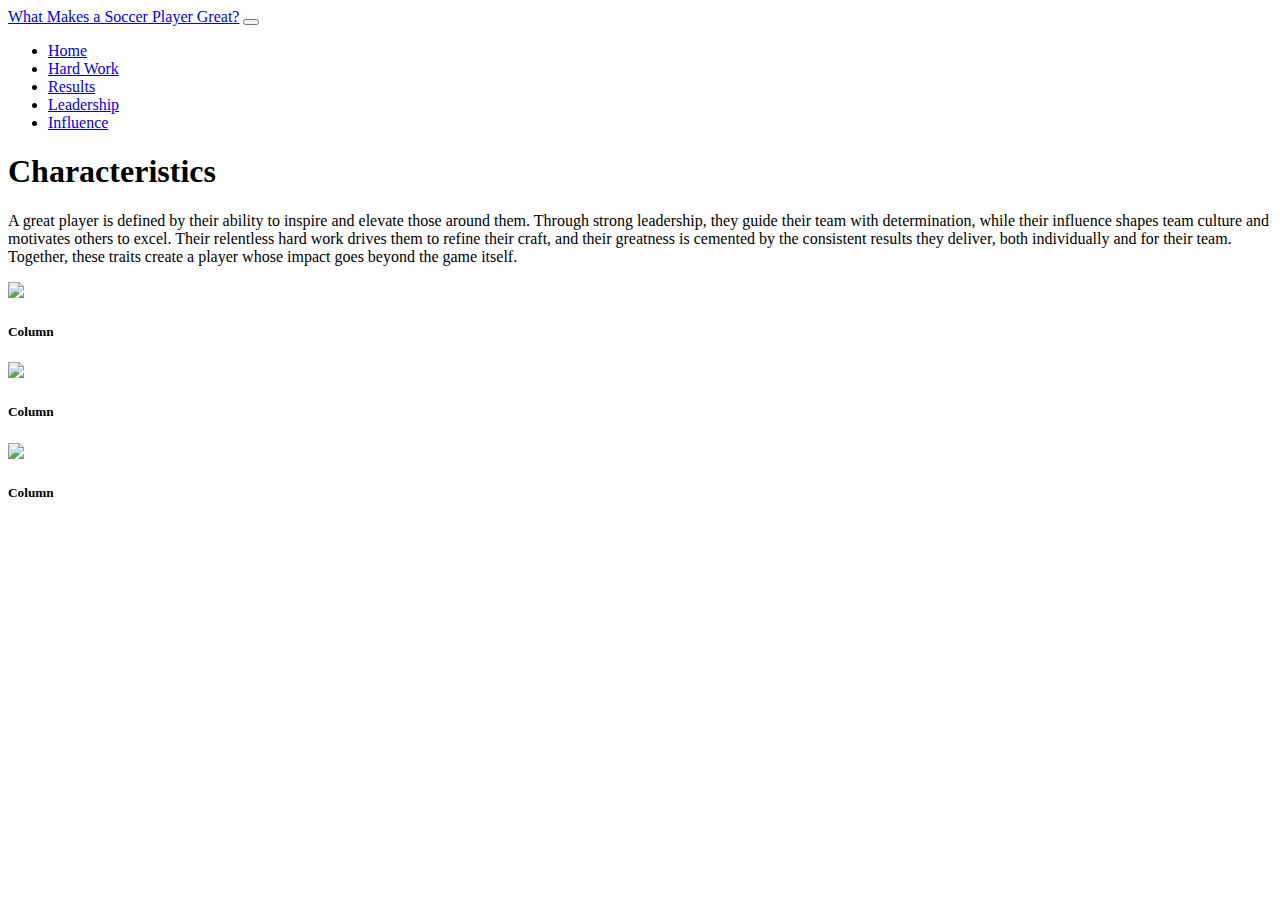
==== index.html @ b0a3cab9 "dec.12" ====
<!DOCTYPE html>
<html>
   <head>
       <meta charset="utf-8">
       <meta http-equiv="X-UA-Compatible" content="IE=edge">
       <title>What Makes a Soccer Player Great?</title>
       <meta name="description" content="">
       <meta name="viewport" content="width=device-width, initial-scale=1">
       <!-- STYLE SHEETS -->
       <link href="https://cdn.jsdelivr.net/npm/bootstrap@5.1.3/dist/css/bootstrap.min.css" rel="stylesheet" integrity="sha384-1BmE4kWBq78iYhFldvKuhfTAU6auU8tT94WrHftjDbrCEXSU1oBoqyl2QvZ6jIW3" crossorigin="anonymous">
       <link rel="stylesheet" href="https://cdn.jsdelivr.net/npm/bootstrap-icons@1.5.0/font/bootstrap-icons.css">
<link rel="stylesheet" href="style.css">
       <!-- JAVASCRIPT -->
       <script src="https://cdn.jsdelivr.net/npm/bootstrap@5.1.3/dist/js/bootstrap.bundle.min.js" integrity="sha384-ka7Sk0Gln4gmtz2MlQnikT1wXgYsOg+OMhuP+IlRH9sENBO0LRn5q+8nbTov4+1p" crossorigin="anonymous"></script>
   </head>
   <body>
        <!-- NAVIGATION -->
        <nav class="navbar navbar-expand-lg navbar-dark bg-dark">
            <div class="container-fluid">
                <a class="navbar-brand" href="#">What Makes a Soccer Player Great?</a>
                <button class="navbar-toggler" type="button" data-bs-toggle="collapse" data-bs-target="#navbarSupportedContent" aria-controls="navbarSupportedContent" aria-expanded="false" aria-label="Toggle navigation">
                <span class="navbar-toggler-icon"></span>
                </button>
                <div class="collapse navbar-collapse" id="navbarSupportedContent">
                    <ul class="navbar-nav ms-auto mb-2 mb-lg-0">
                        <li class="nav-item">
                        <a class="nav-link" aria-current="page" href="#">Home</a>
                        </li>
                        <li class="nav-item">
                        <a class="nav-link" href="hard-work.html">Hard Work</a>
                        </li>
                        <li class="nav-item">
                            <a class="nav-link" href="results.html">Results</a>
                        </li>
                        <li class="nav-item">
                            <a class="nav-link" href="leadership.html">Leadership</a>
                        </li>
                        <li class="nav-item">
                            <a class="nav-link" href="influence.html">Influence</a>
                        </li>
                    </ul>
                </div>
            </div>
        </nav>

         <!-- HERO SECTION-->
       <div class="px-4 py-5 mb-5 text-center bg-light">
        <h1 class="display-5 fw-bold">Characteristics</h1>
        <div class="col-lg-6 mx-auto">
          <p class="lead mb-4">A great player is defined by their ability to inspire and elevate those around them. Through strong leadership, they guide their team with determination, while their influence shapes team culture and motivates others to excel. Their relentless hard work drives them to refine their craft, and their greatness is cemented by the consistent results they deliver, both individually and for their team. Together, these traits create a player whose impact goes beyond the game itself.</p>
          <div class="d-grid gap-2 d-sm-flex justify-content-sm-center">
          </div>
        </div>
    </div>
    <!-- THREE COLUMNS -->
    <div class="container text-center">
        <div class="row">
            <div class="col-sm-4 px-5 my-3">
                <img src="untitled.png" class="img-fluid rounded-circle mb-3 feature">
                <h5>Column</h5>
            </div>
            <div class="col-sm-4 px-5 my-3">
                    <img src="untitled.png" class="img-fluid rounded-circle mb-3 feature">
                    <h5>Column</h5>
            </div>
            <div class="col-sm-4 px-5 my-3">
                <img src="untitled.png" class="img-fluid rounded-circle mb-3 feature">
                <h5>Column</h5>
            </div>
        </div>
    </div>

   </body>
</html>
---- style.css ----
header-1{
    font-size:40px;
}
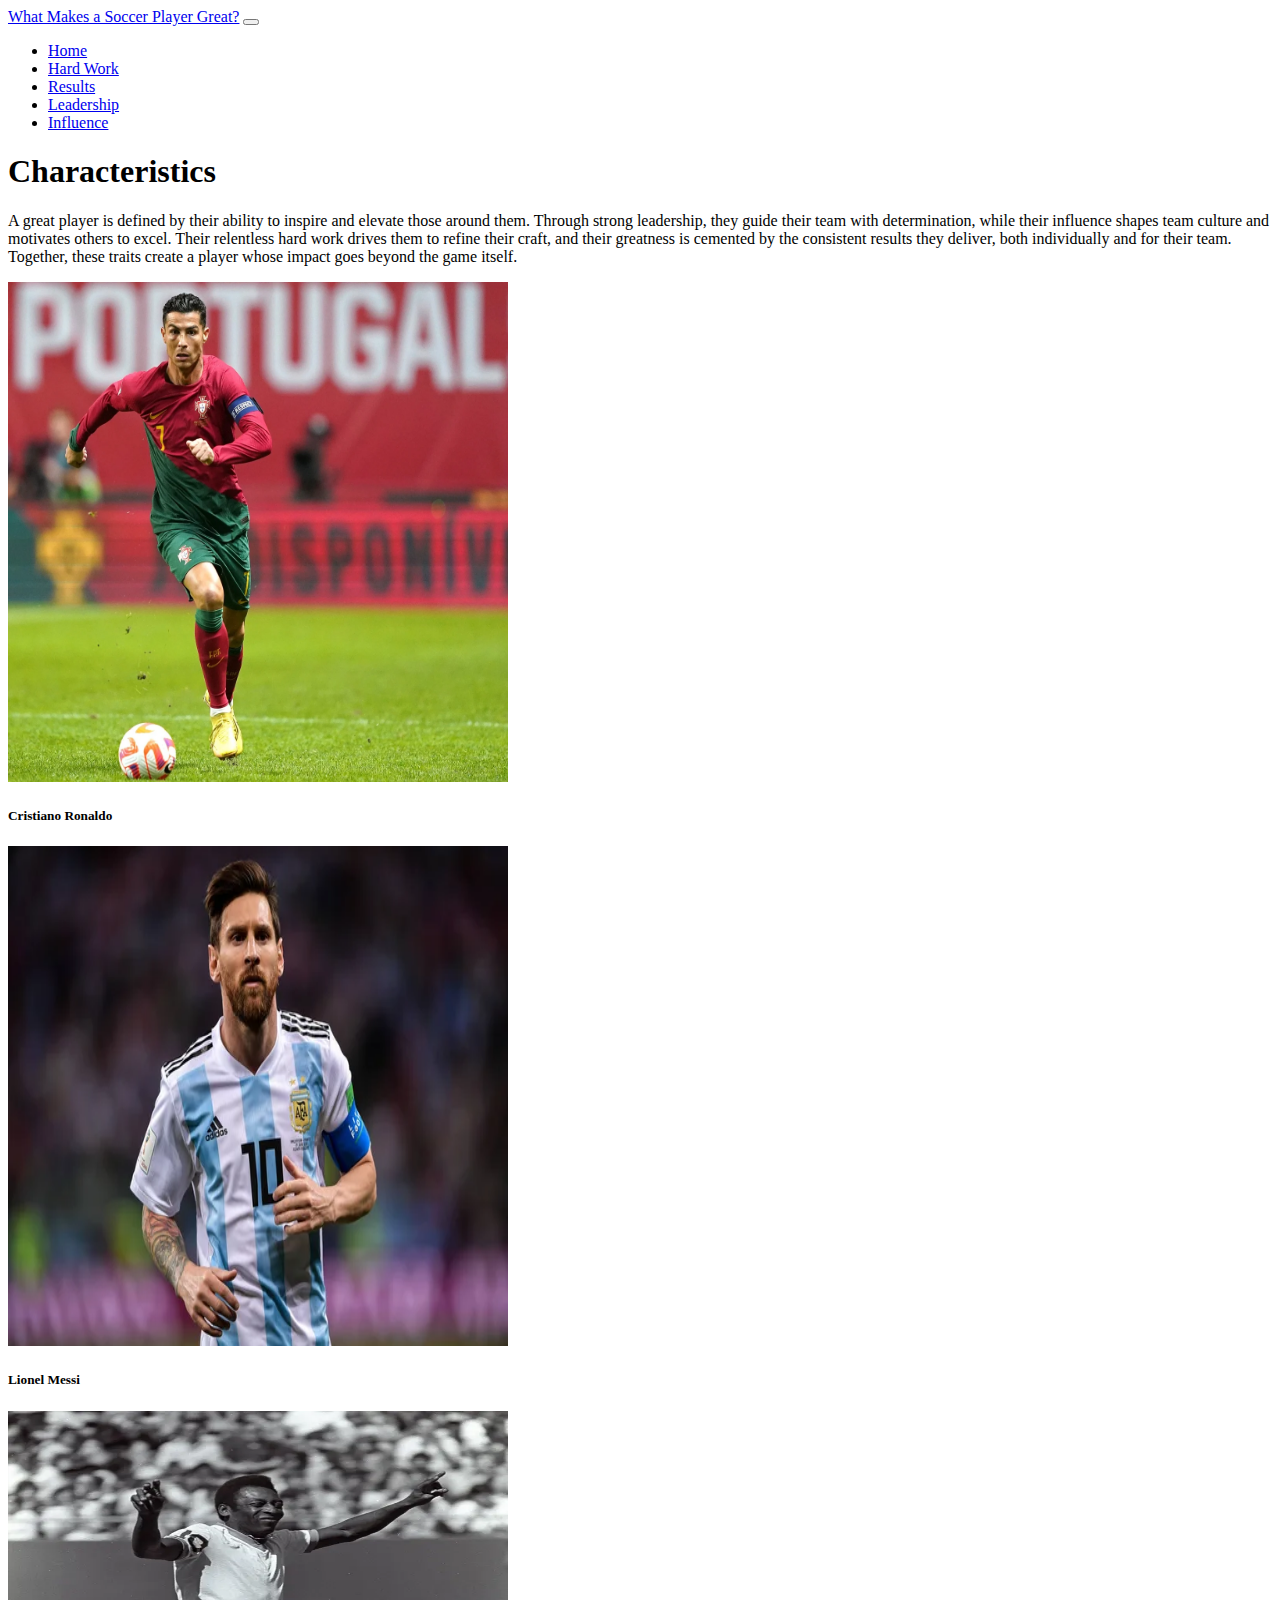
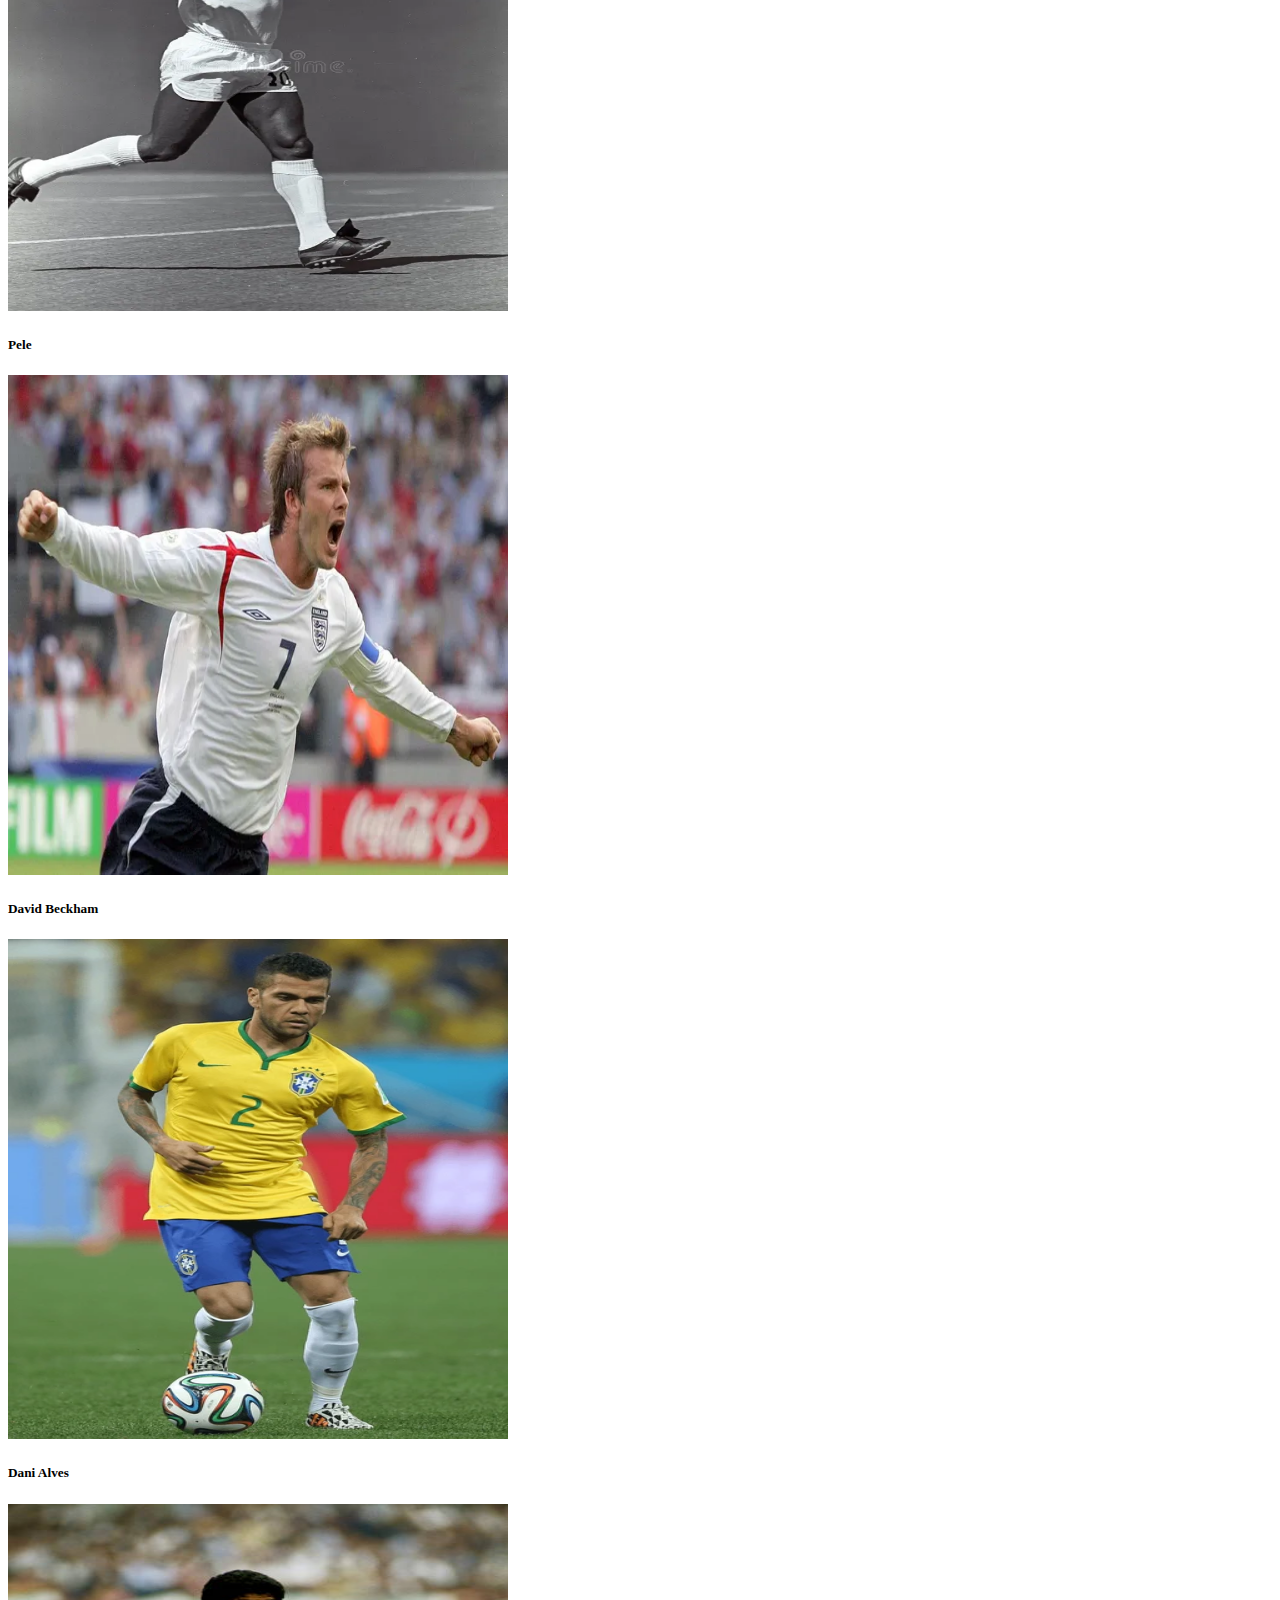
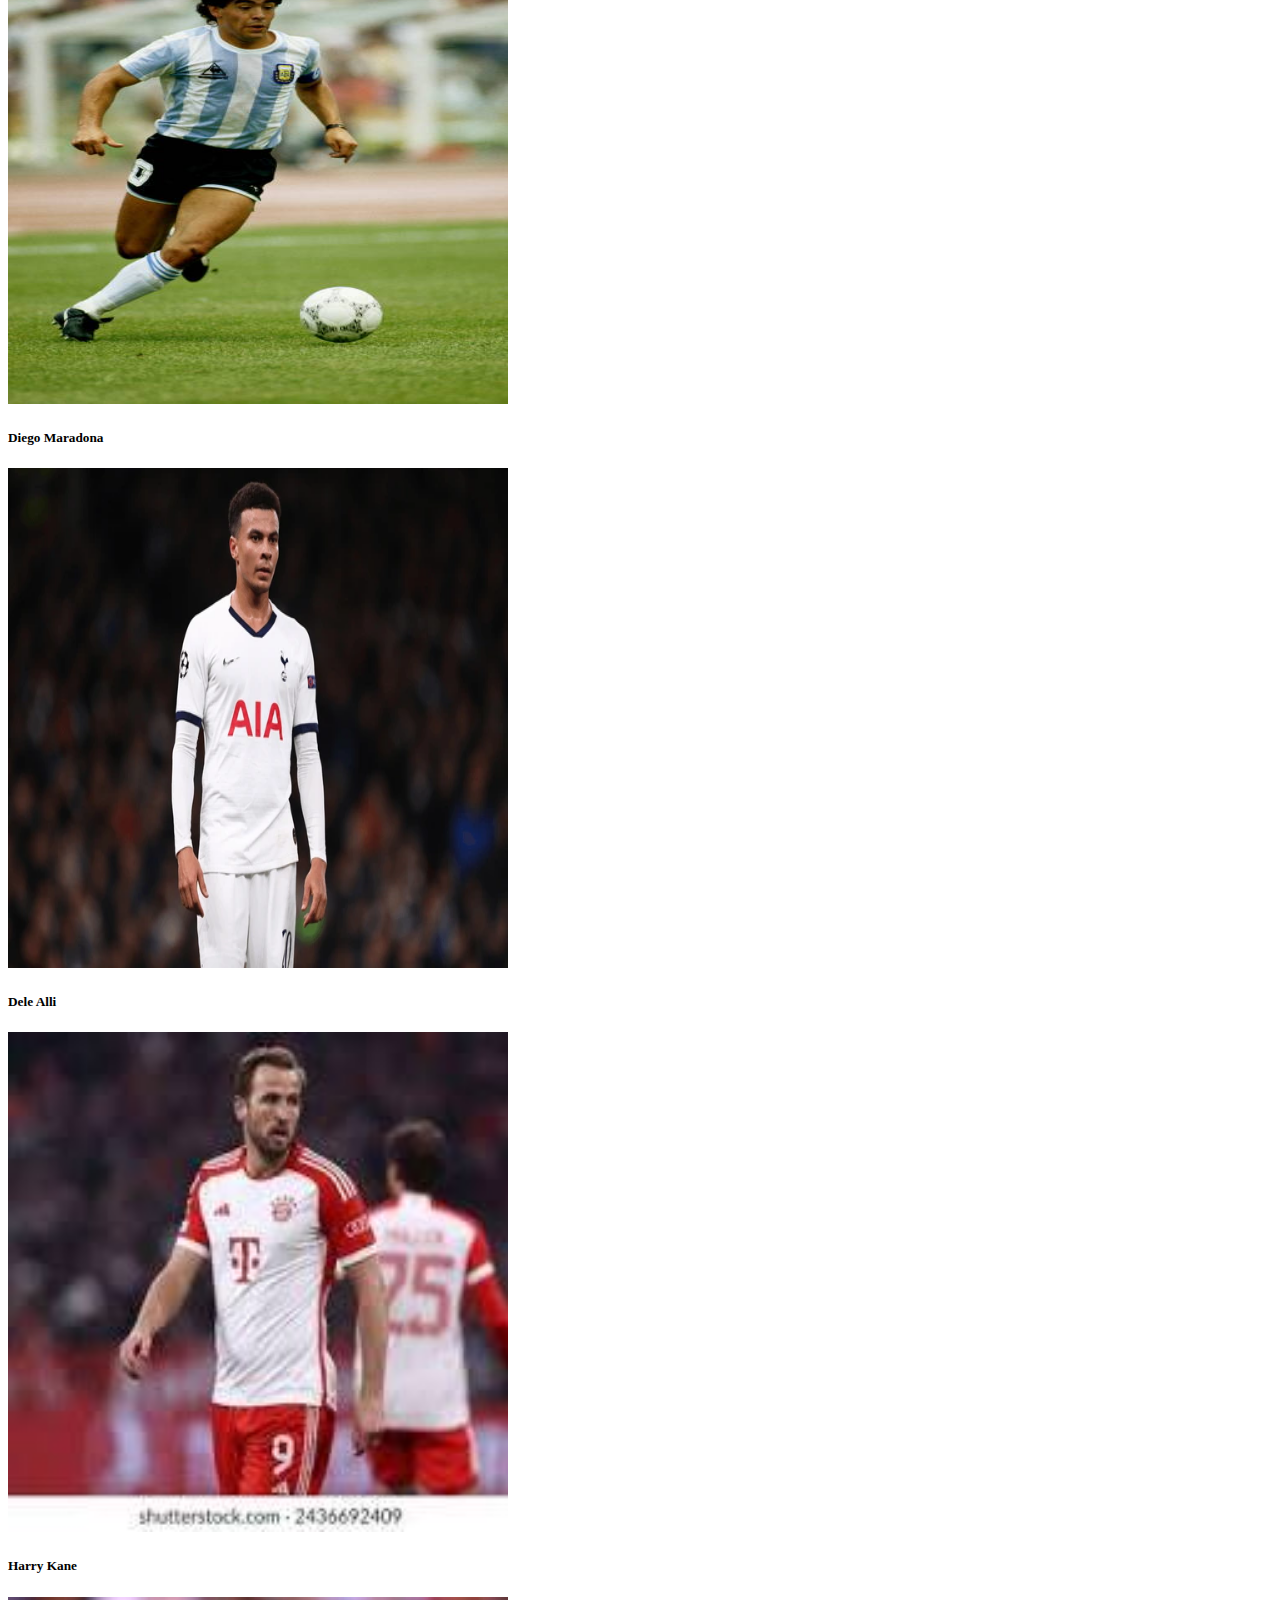
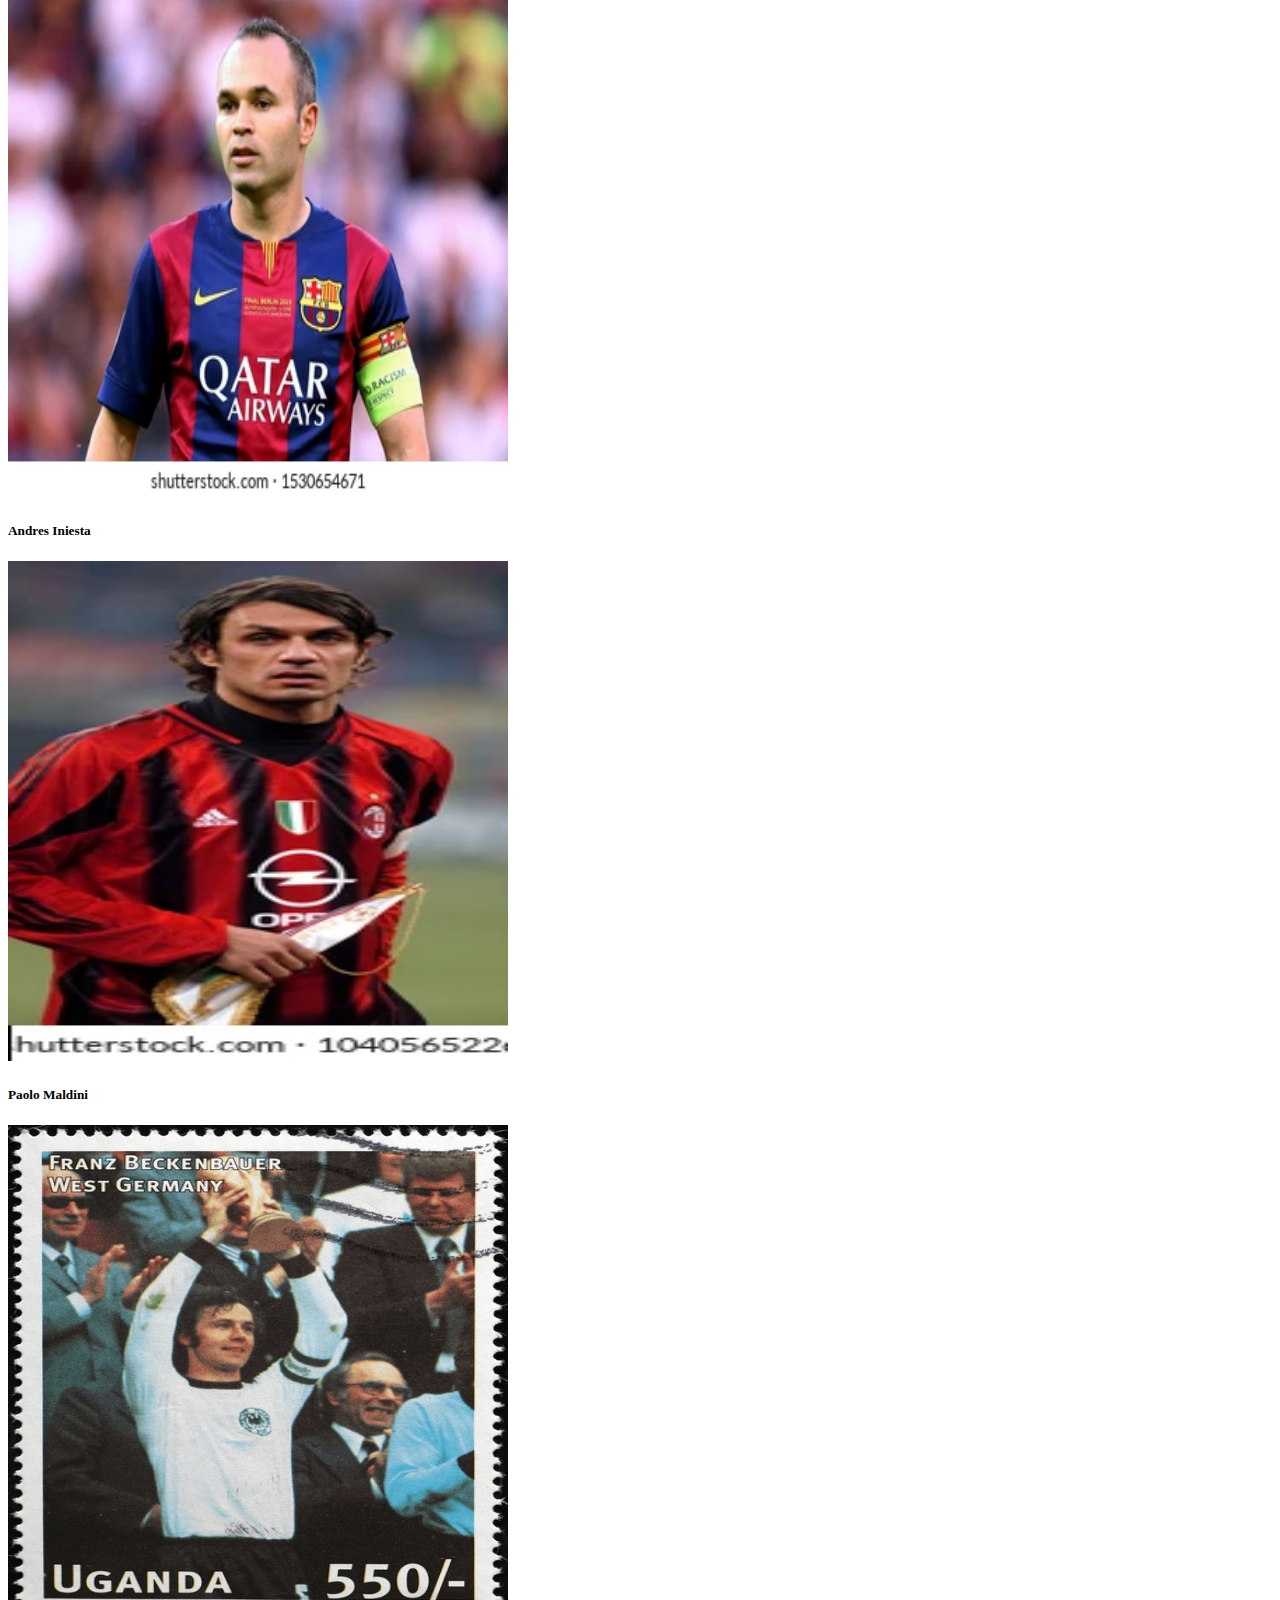
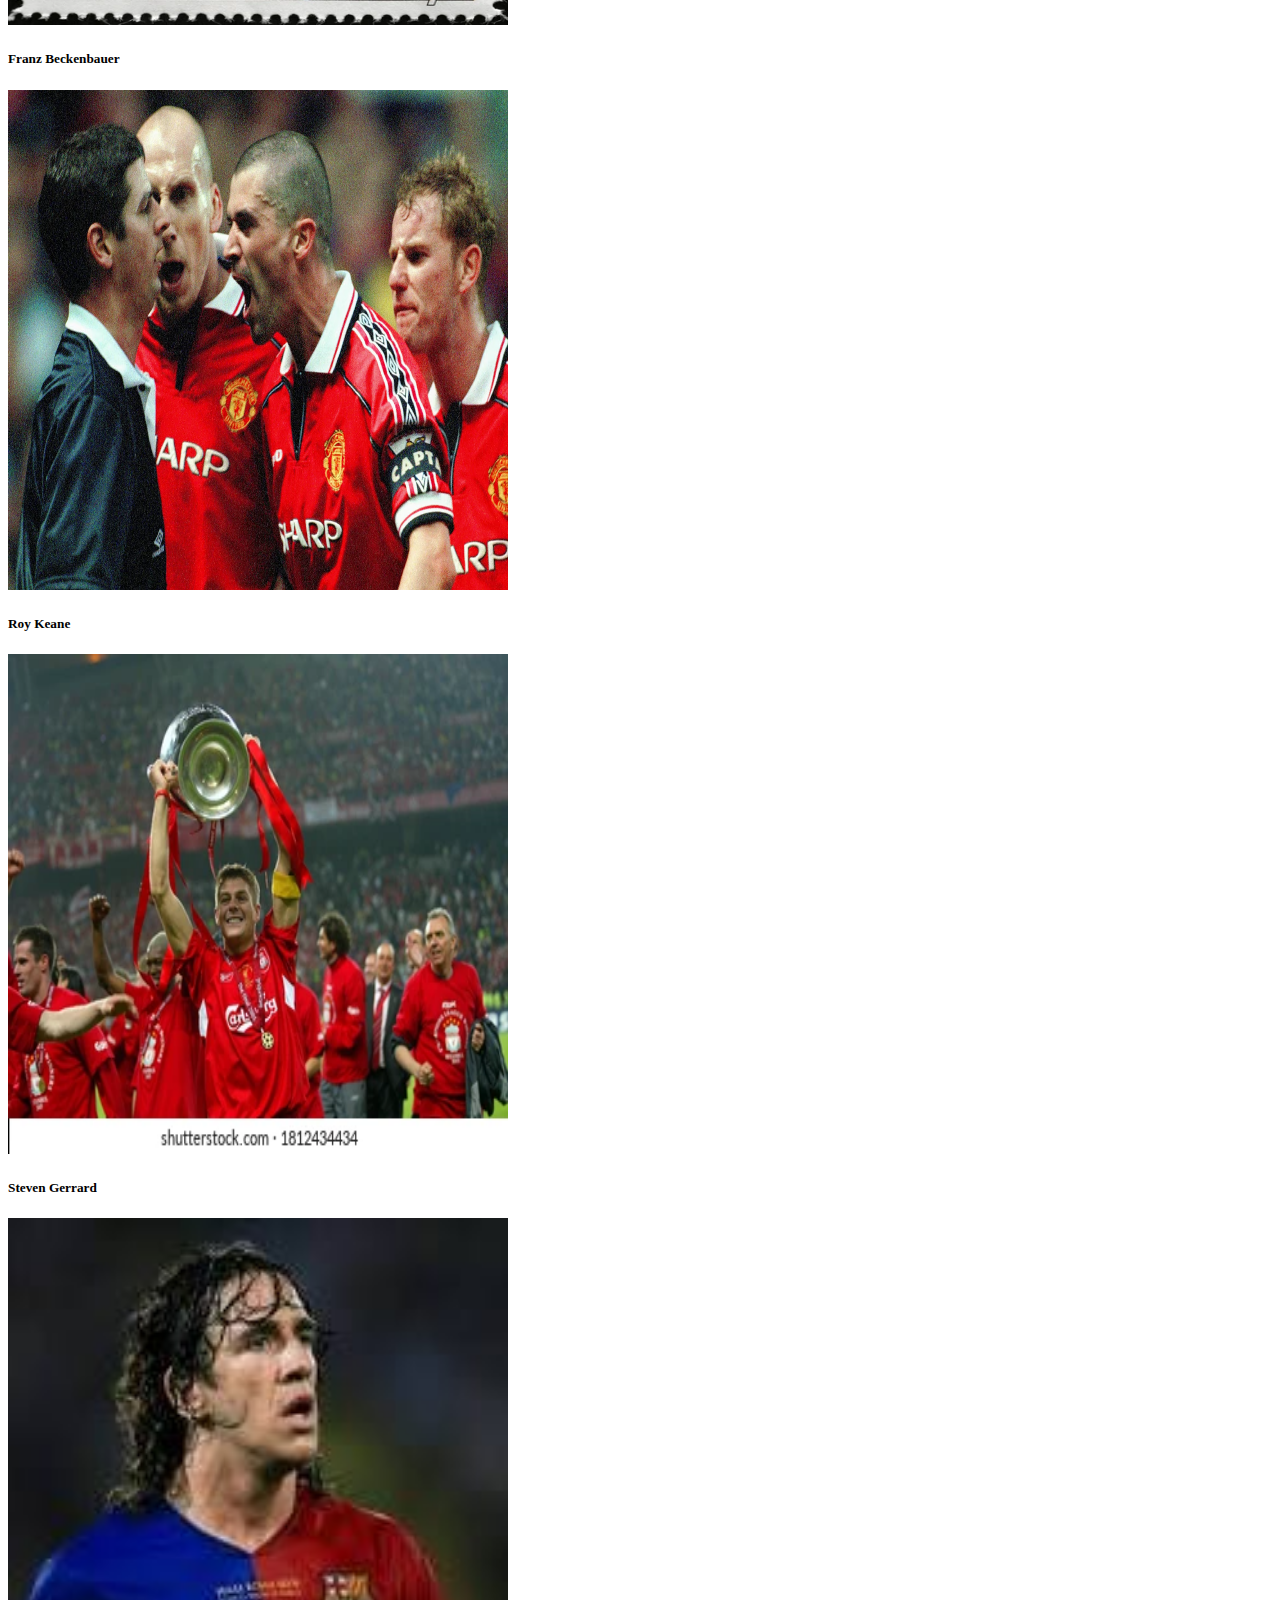
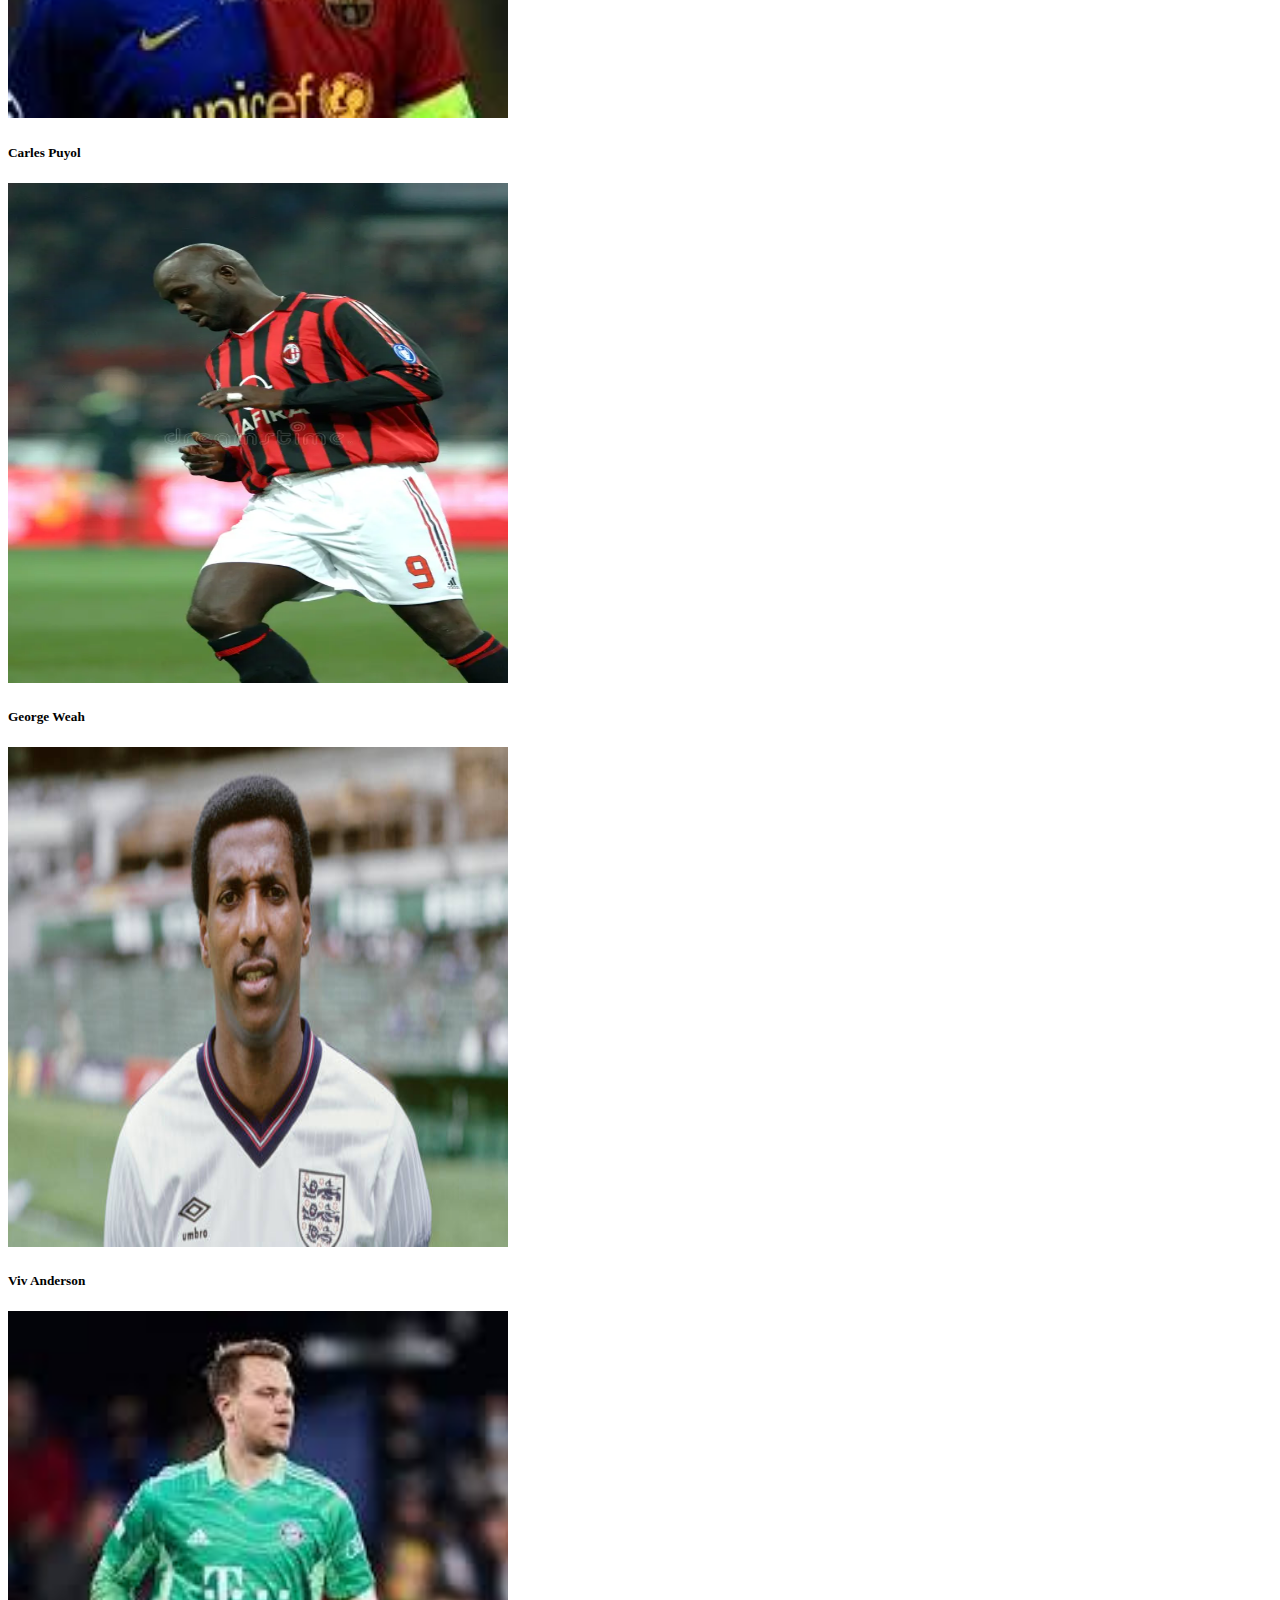
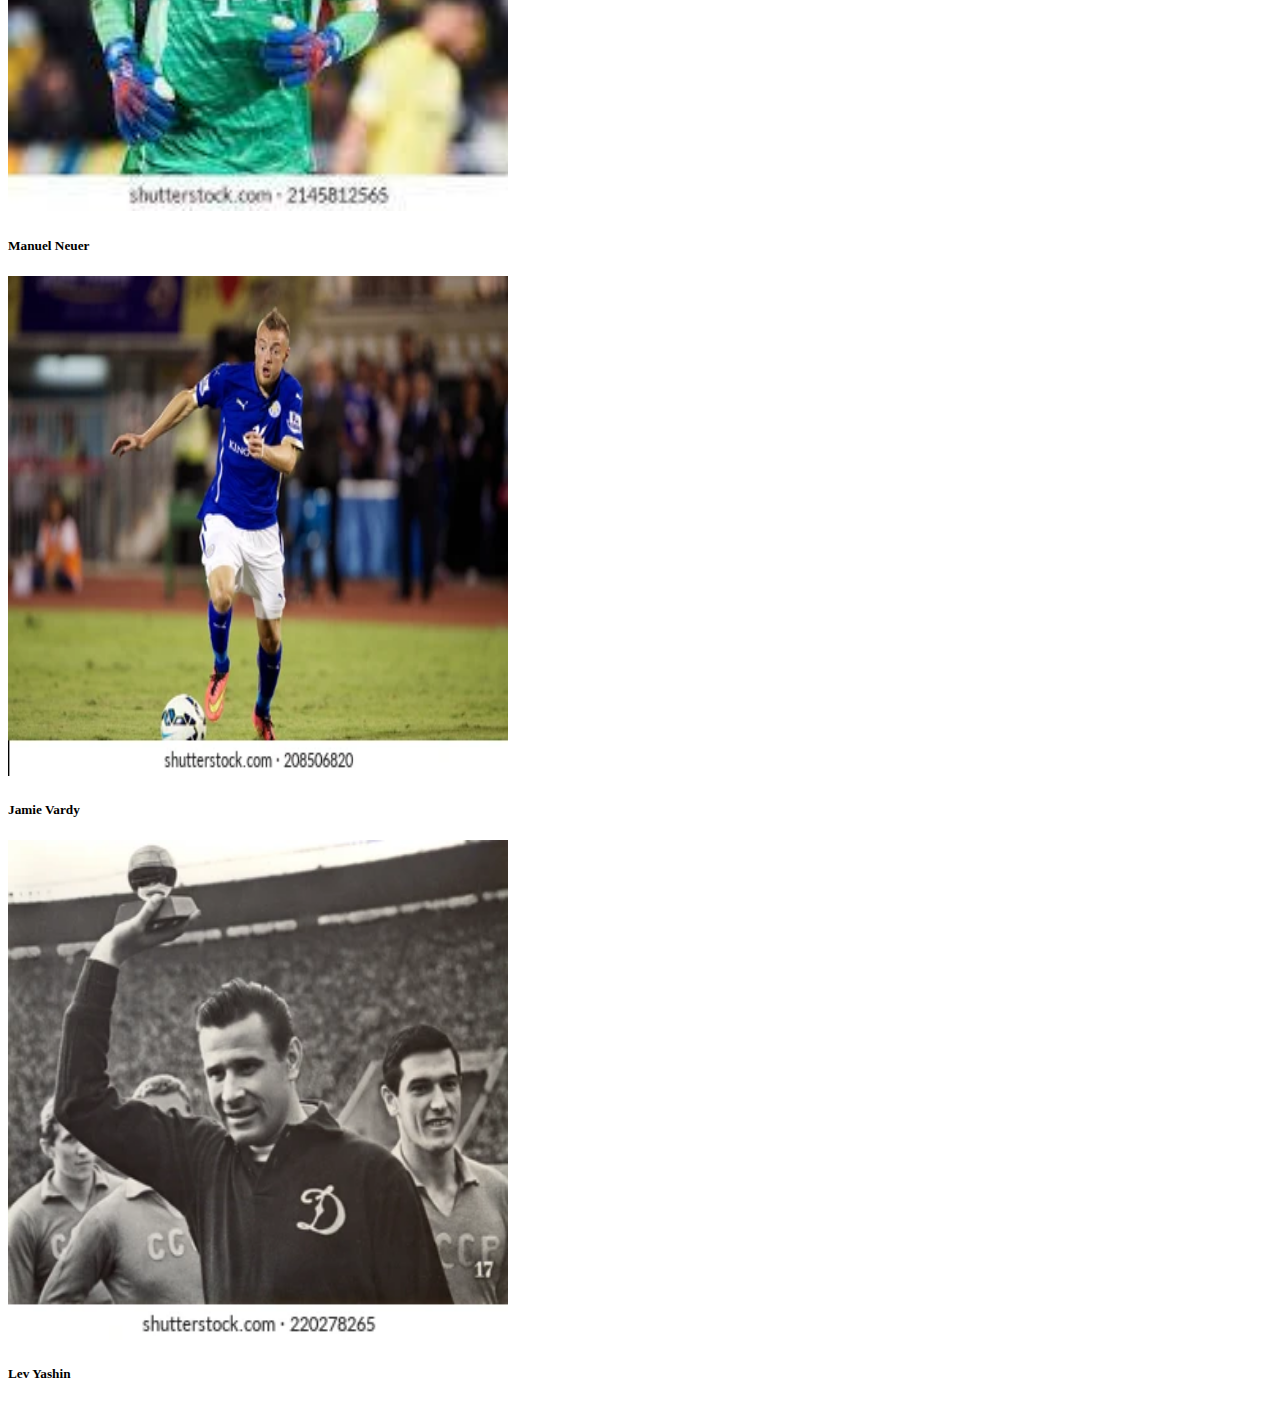
==== commit db9fad96: "dec.20" ====
--- a/index.html
+++ b/index.html
@@ -56,16 +56,80 @@
     <div class="container text-center">
         <div class="row">
             <div class="col-sm-4 px-5 my-3">
-                <img src="untitled.png" class="img-fluid rounded-circle mb-3 feature">
-                <h5>Column</h5>
+                <img src="ronaldo.webp" class="img-fluid rounded-circle mb-3 feature">
+                <h5>Cristiano Ronaldo</h5>
             </div>
             <div class="col-sm-4 px-5 my-3">
-                    <img src="untitled.png" class="img-fluid rounded-circle mb-3 feature">
-                    <h5>Column</h5>
+                    <img src="messi.webp" class="img-fluid rounded-circle mb-3 feature">
+                    <h5>Lionel Messi</h5>
             </div>
             <div class="col-sm-4 px-5 my-3">
-                <img src="untitled.png" class="img-fluid rounded-circle mb-3 feature">
-                <h5>Column</h5>
+                <img src="pele.webp" class="img-fluid rounded-circle mb-3 feature">
+                <h5>Pele</h5>
+            </div>
+            <div class="col-sm-4 px-5 my-3">
+                <img src="david-beckham.webp" class="img-fluid rounded-circle mb-3 feature">
+                <h5>David Beckham</h5>
+            </div>
+            <div class="col-sm-4 px-5 my-3">
+                <img src="alves.webp" class="img-fluid rounded-circle mb-3 feature">
+                <h5>Dani Alves</h5>
+            </div>
+            <div class="col-sm-4 px-5 my-3">
+                <img src="maradona.png" class="img-fluid rounded-circle mb-3 feature">
+                <h5>Diego Maradona</h5>
+            </div>
+            <div class="col-sm-4 px-5 my-3">
+                <img src="dele-alli.webp" class="img-fluid rounded-circle mb-3 feature">
+                <h5>Dele Alli</h5>
+            </div>
+            <div class="col-sm-4 px-5 my-3">
+                <img src="kane.jpg" class="img-fluid rounded-circle mb-3 feature">
+                <h5>Harry Kane</h5>
+            </div>
+            <div class="col-sm-4 px-5 my-3">
+                <img src="iniesta.webp" class="img-fluid rounded-circle mb-3 feature">
+                <h5>Andres Iniesta</h5>
+            </div>
+            <div class="col-sm-4 px-5 my-3">
+                <img src="maldini.webp" class="img-fluid rounded-circle mb-3 feature">
+                <h5>Paolo Maldini</h5>
+            </div>
+            <div class="col-sm-4 px-5 my-3">
+                <img src="beckenbauer.webp" class="img-fluid rounded-circle mb-3 feature">
+                <h5>Franz Beckenbauer</h5>
+            </div>
+            <div class="col-sm-4 px-5 my-3">
+                <img src="keane.avif" class="img-fluid rounded-circle mb-3 feature">
+                <h5>Roy Keane</h5>
+            </div>
+            <div class="col-sm-4 px-5 my-3">
+                <img src="gerrard.webp" class="img-fluid rounded-circle mb-3 feature">
+                <h5>Steven Gerrard</h5>
+            </div>
+            <div class="col-sm-4 px-5 my-3">
+                <img src="puyol.jpg" class="img-fluid rounded-circle mb-3 feature">
+                <h5>Carles Puyol</h5>
+            </div>
+            <div class="col-sm-4 px-5 my-3">
+                <img src="weah.webp" class="img-fluid rounded-circle mb-3 feature">
+                <h5>George Weah</h5>
+            </div>
+            <div class="col-sm-4 px-5 my-3">
+                <img src="anderson.jpg" class="img-fluid rounded-circle mb-3 feature">
+                <h5>Viv Anderson</h5>
+            </div>
+            <div class="col-sm-4 px-5 my-3">
+                <img src="neuer.jpg" class="img-fluid rounded-circle mb-3 feature">
+                <h5>Manuel Neuer</h5>
+            </div>
+            <div class="col-sm-4 px-5 my-3">
+                <img src="vardy.webp" class="img-fluid rounded-circle mb-3 feature">
+                <h5>Jamie Vardy</h5>
+            </div>
+            <div class="col-sm-4 px-5 my-3">
+                <img src="yashin.webp" class="img-fluid rounded-circle mb-3 feature">
+                <h5>Lev Yashin</h5>
             </div>
         </div>
     </div>
--- a/style.css
+++ b/style.css
@@ -1,3 +1,21 @@
-header-1{
-    font-size:40px;
-}+img{
+    height:500px;
+    width:500px;
+}
+h6{
+    font-size:16px;
+}
+.hard-work{
+    background-color:rgb(202, 202, 255);
+}
+.results{
+    background-color:rgb(198, 226, 252);
+}
+table{
+    border-collapse:collapse;
+    text-align:center;
+}
+th,
+td{
+    border:2px solid #000000
+}
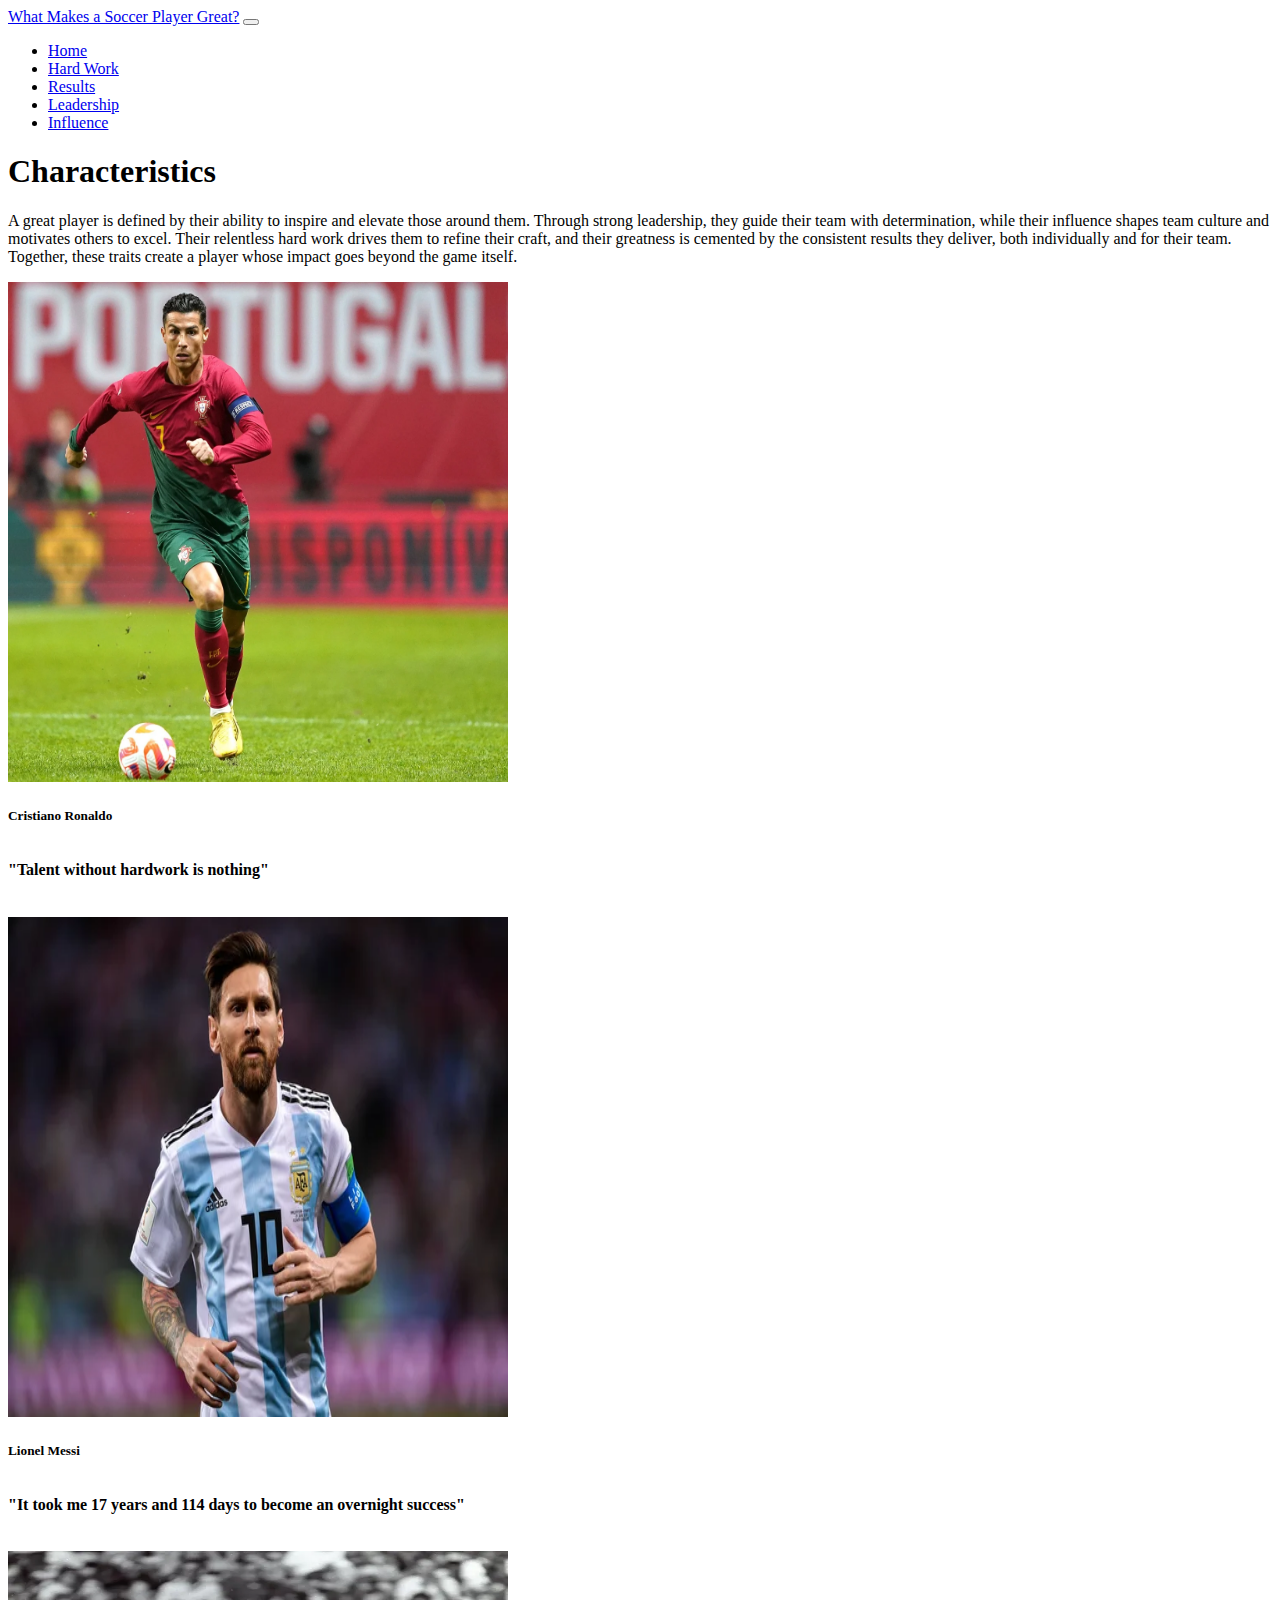
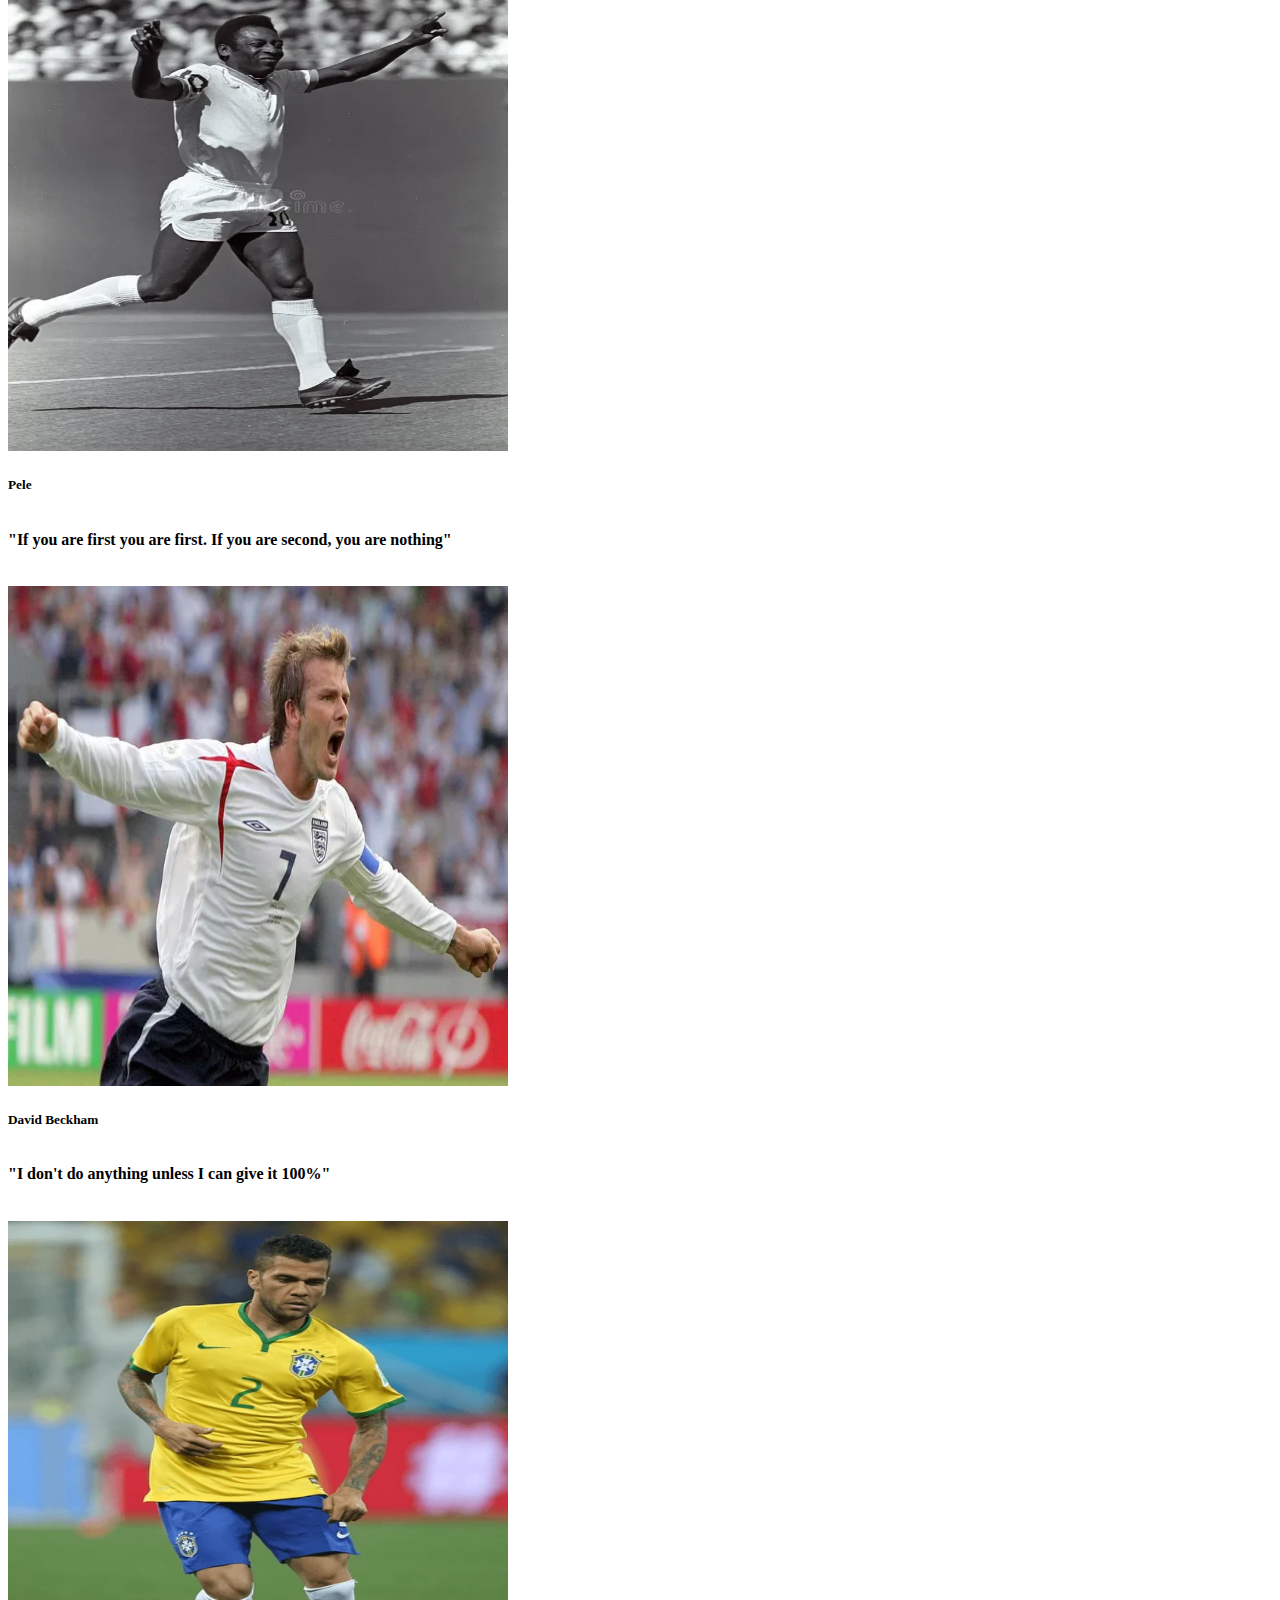
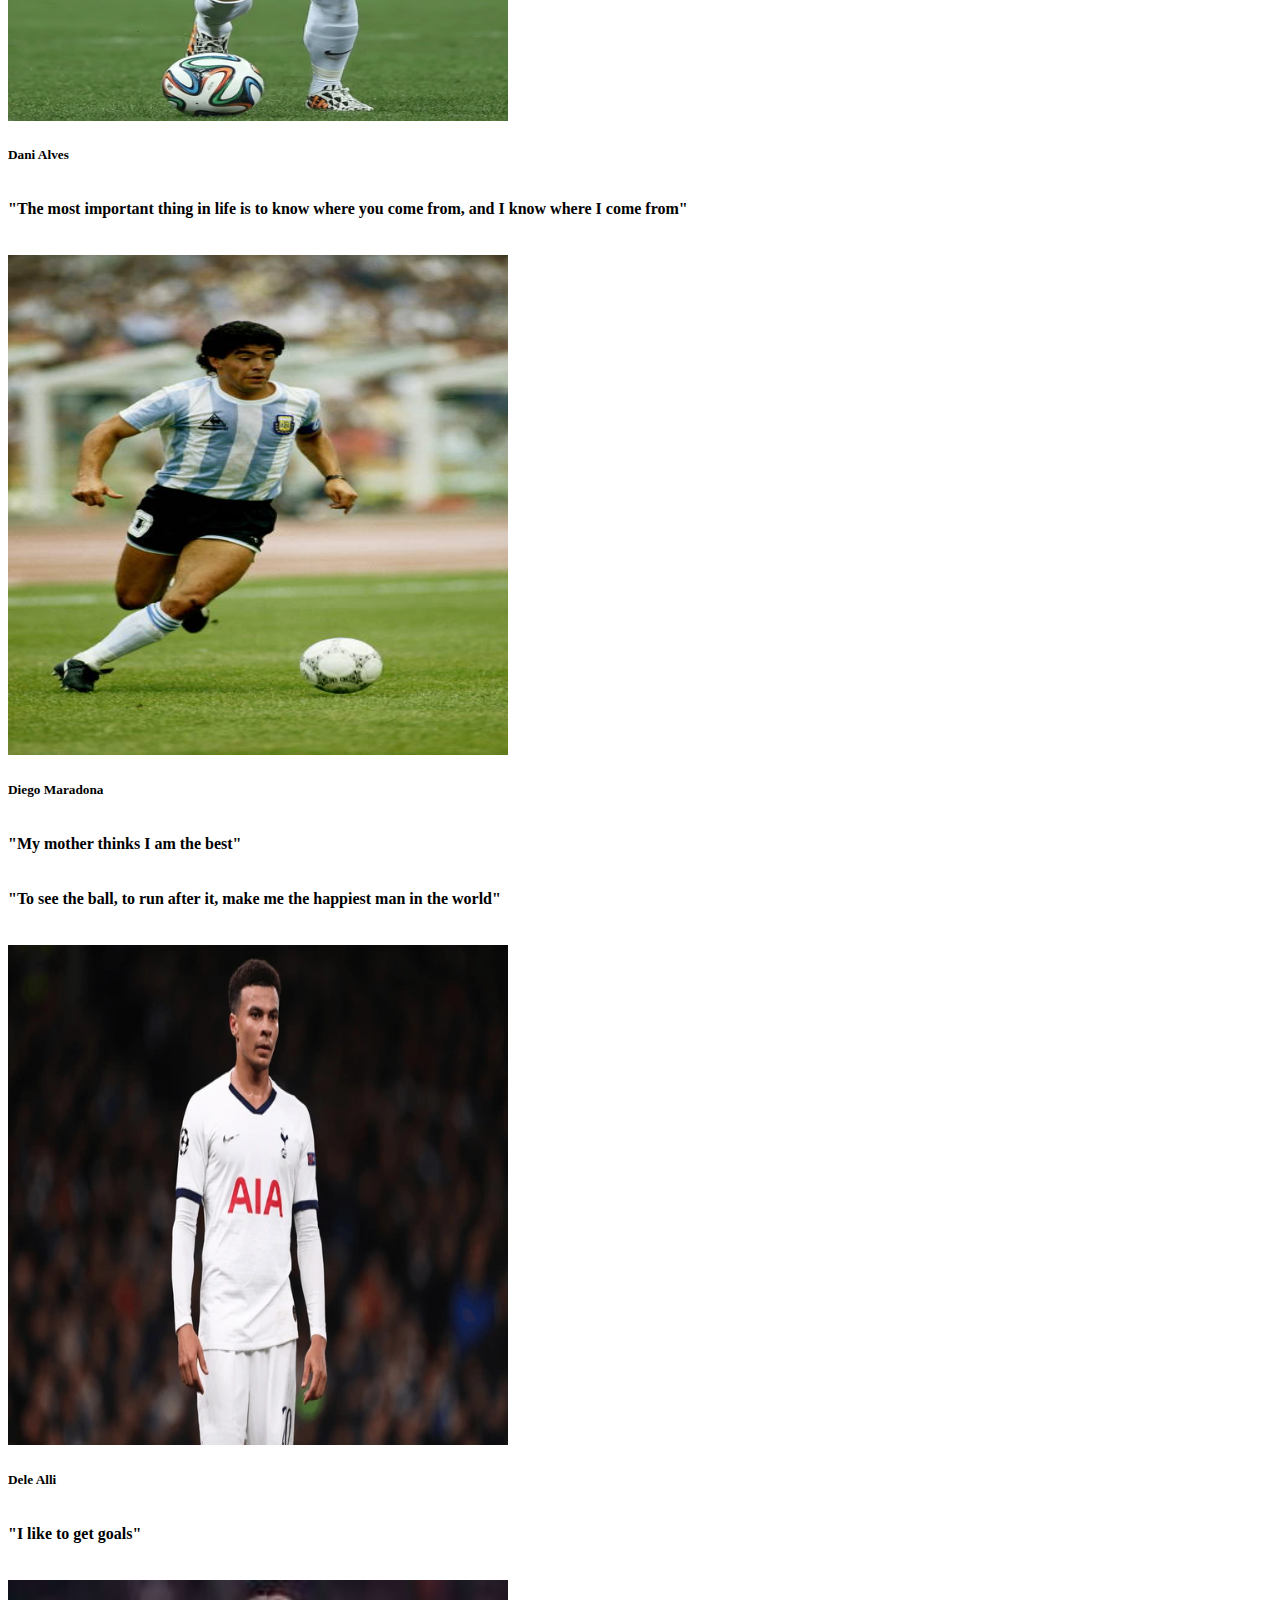
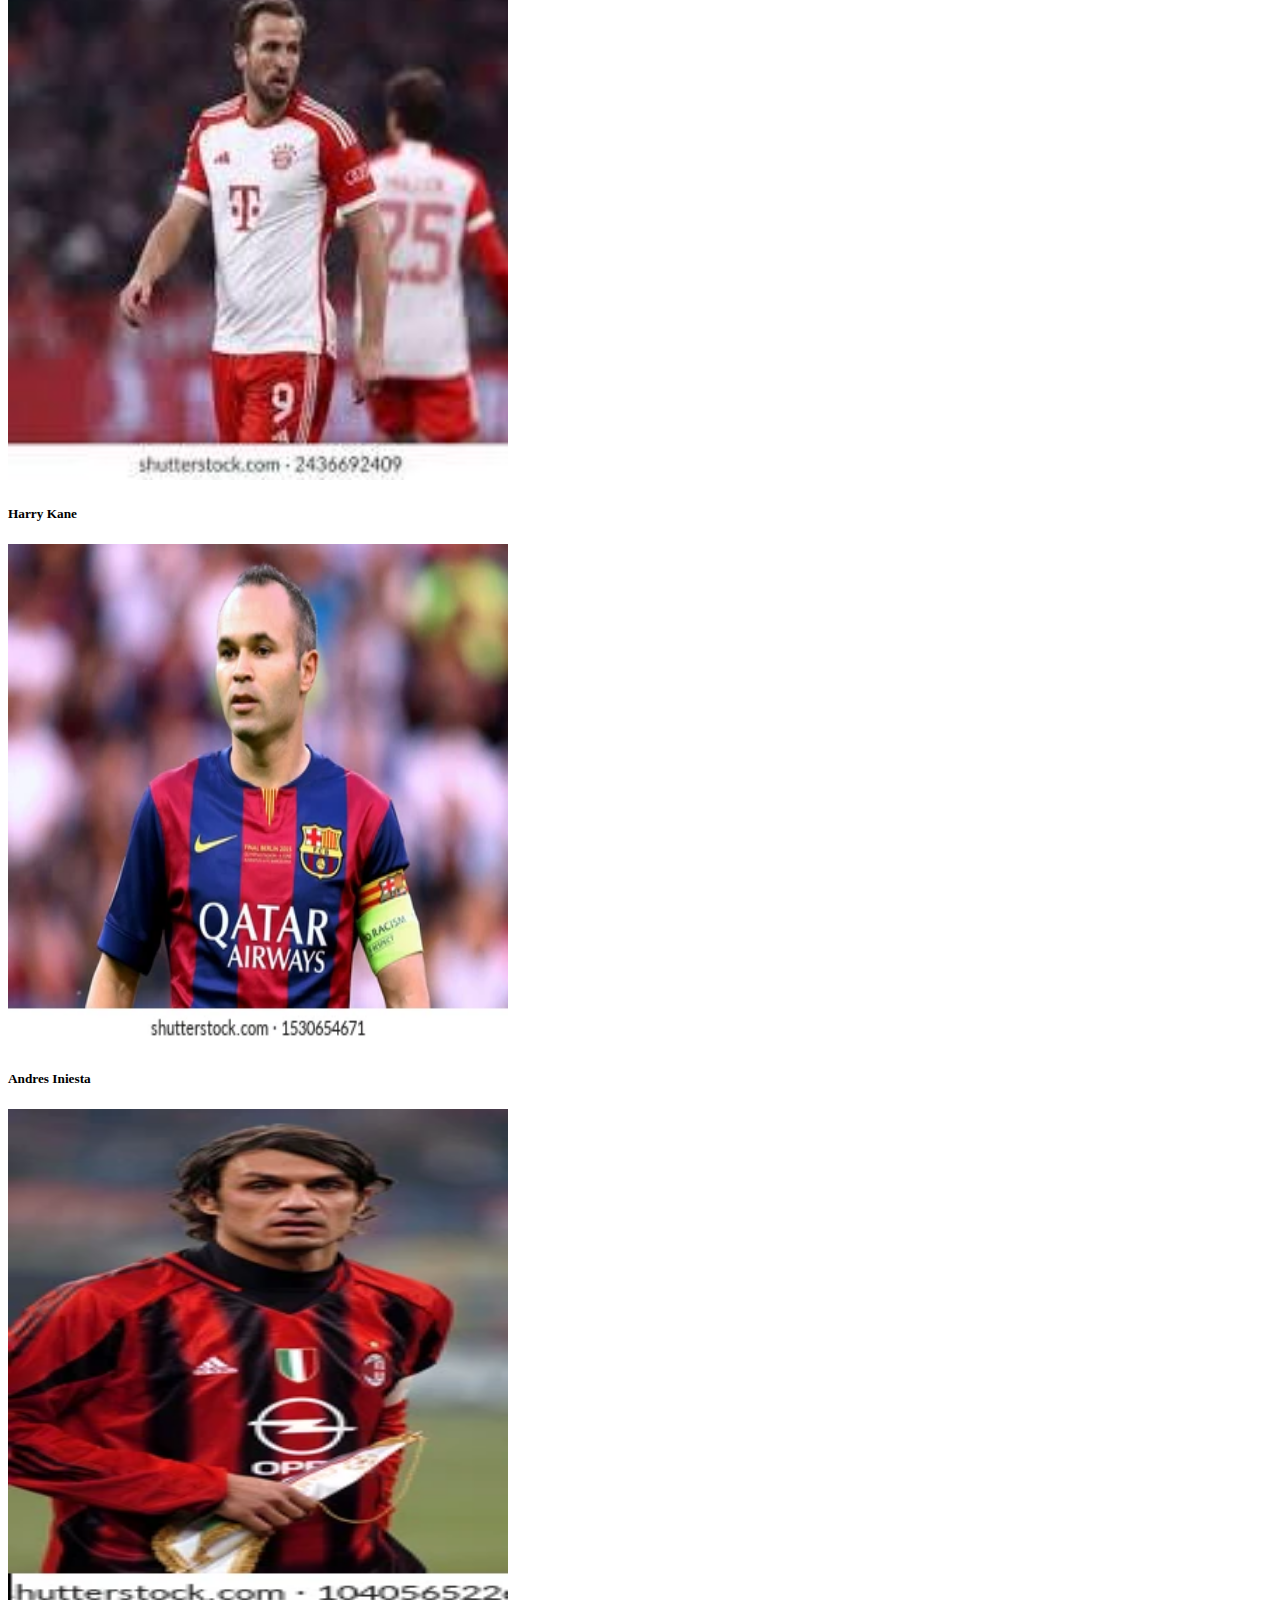
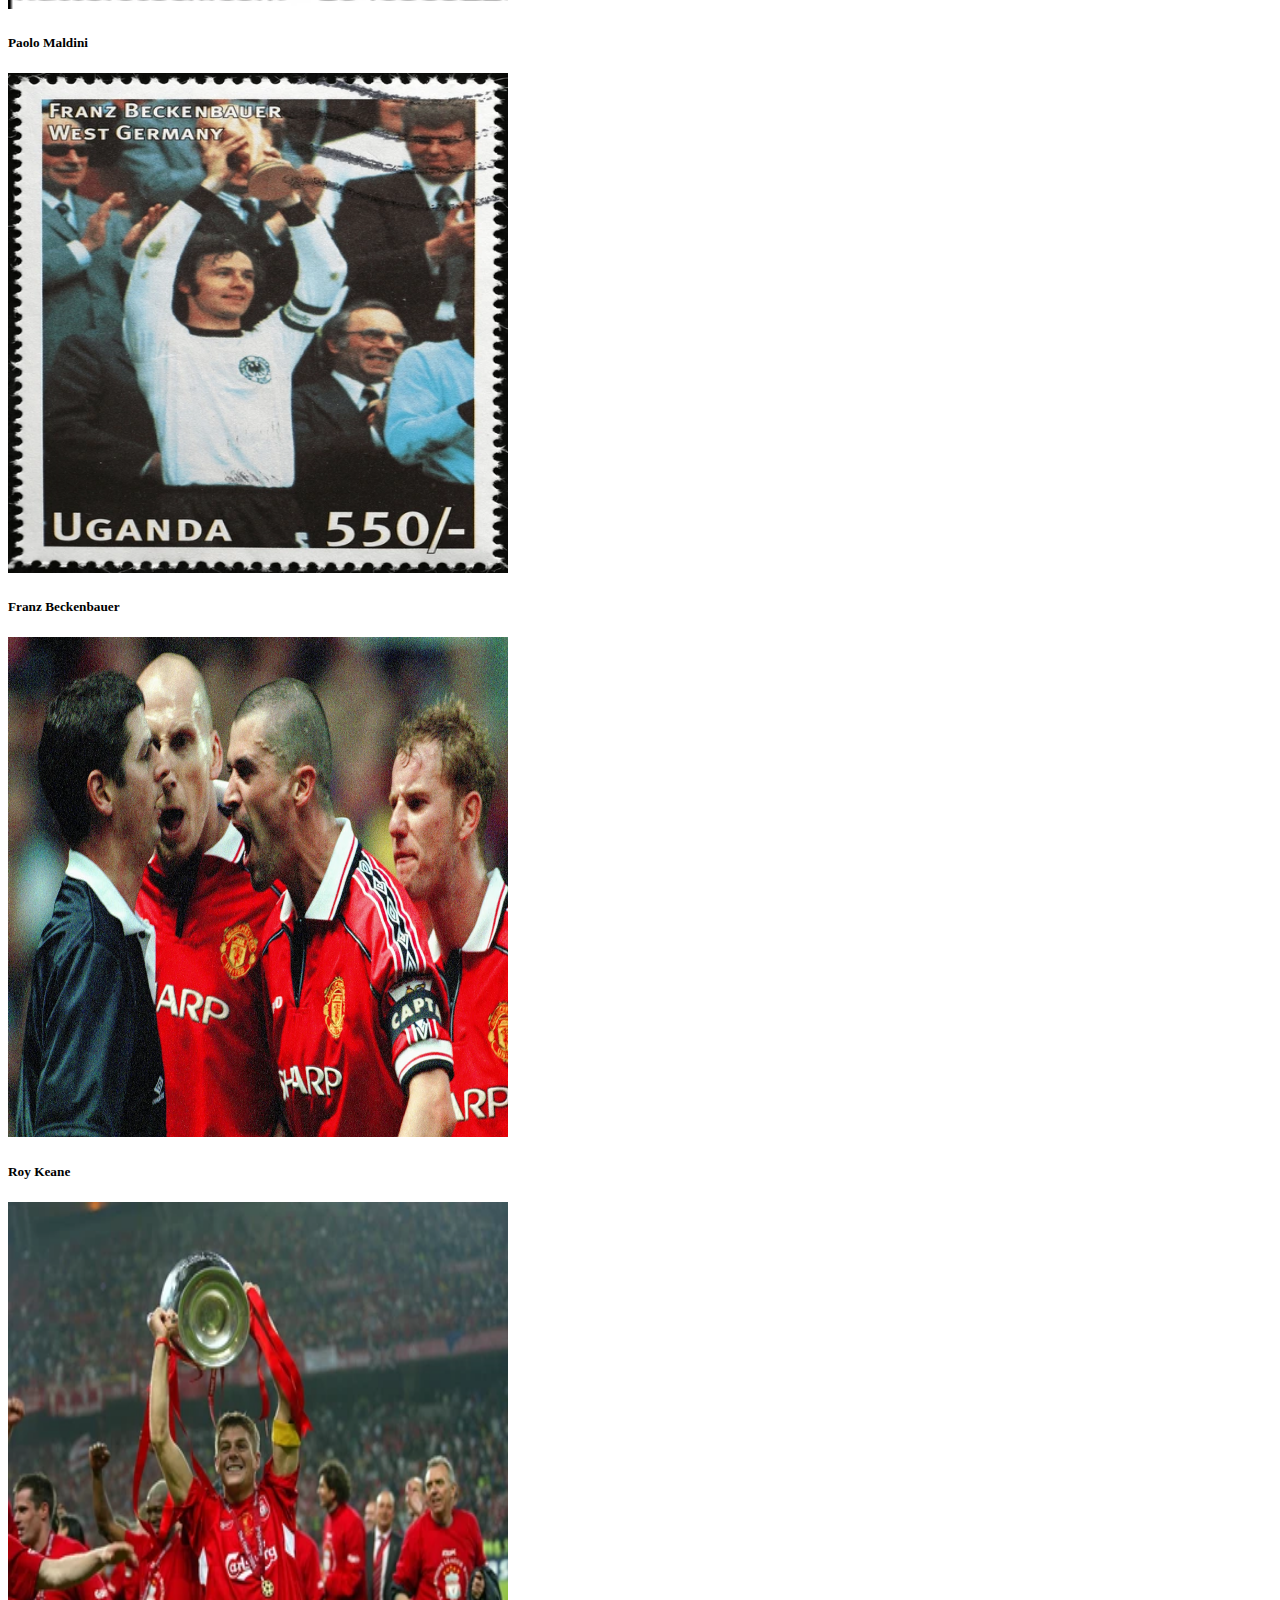
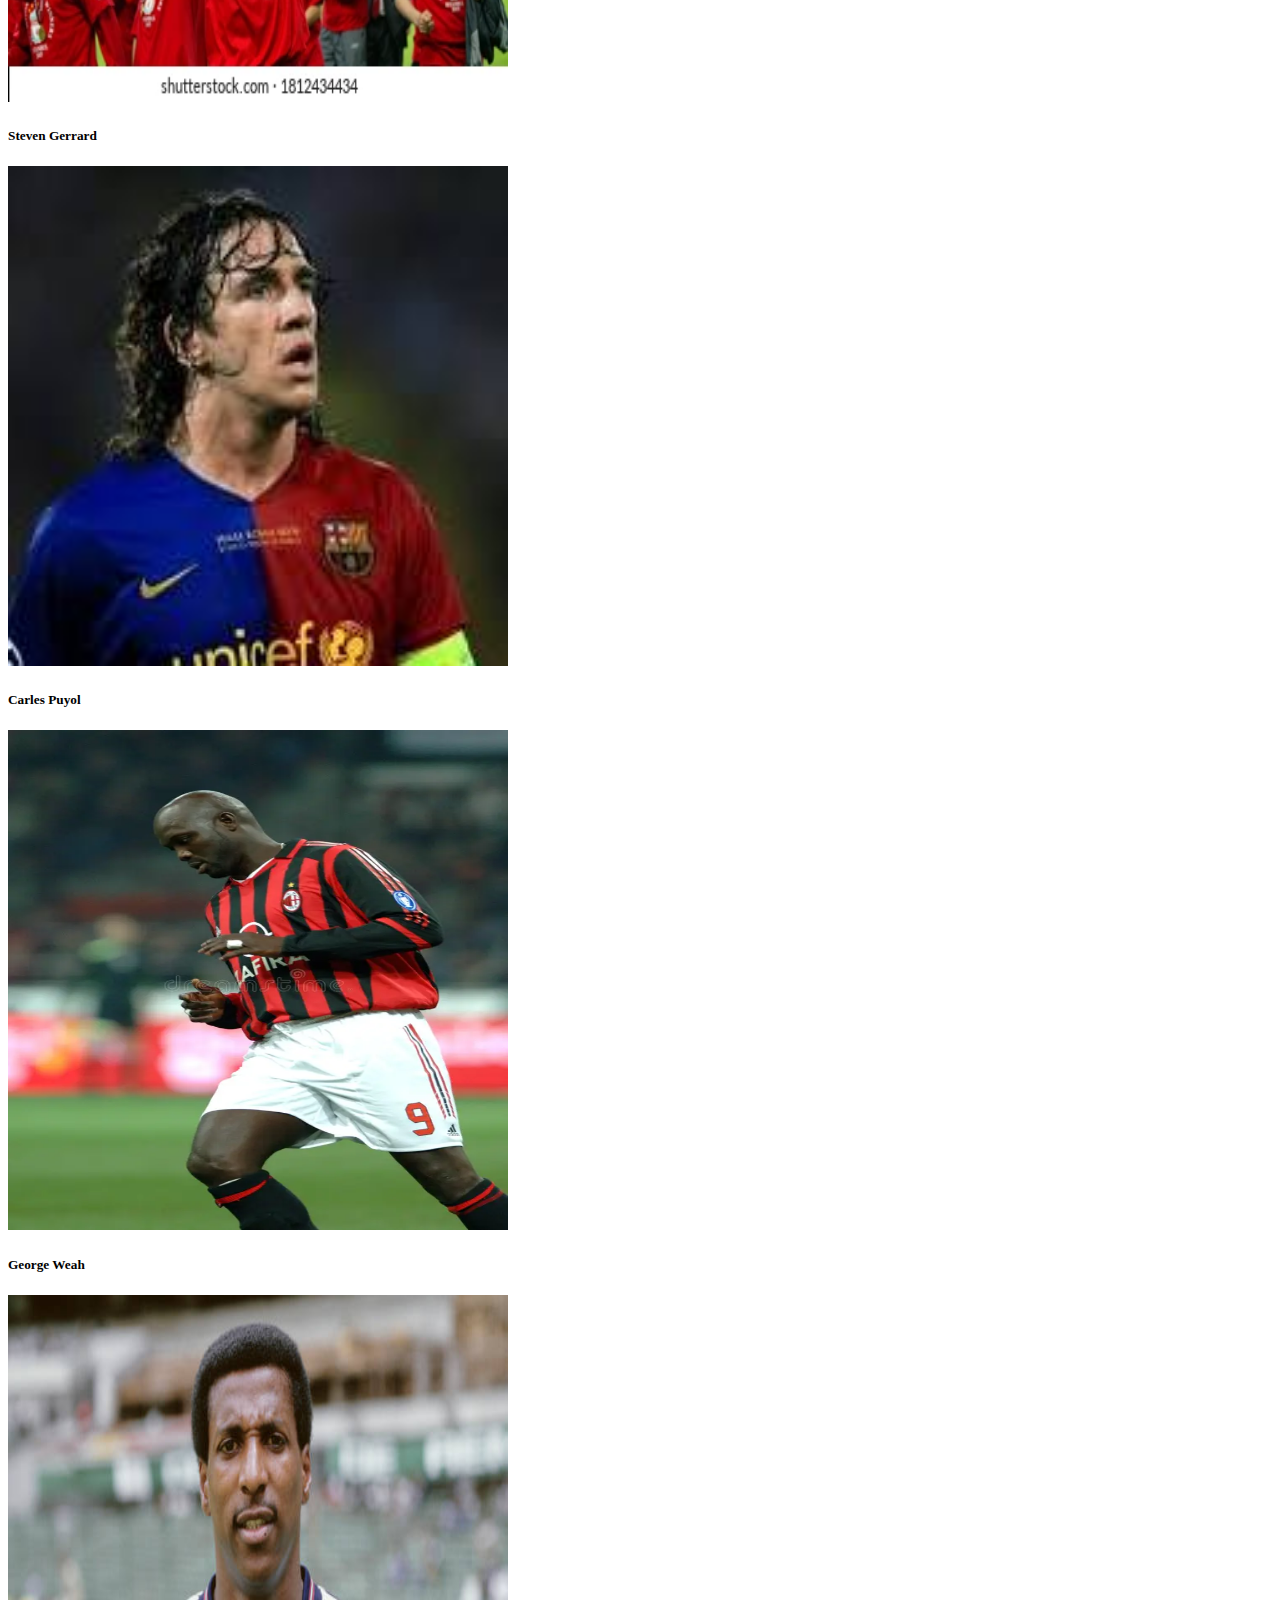
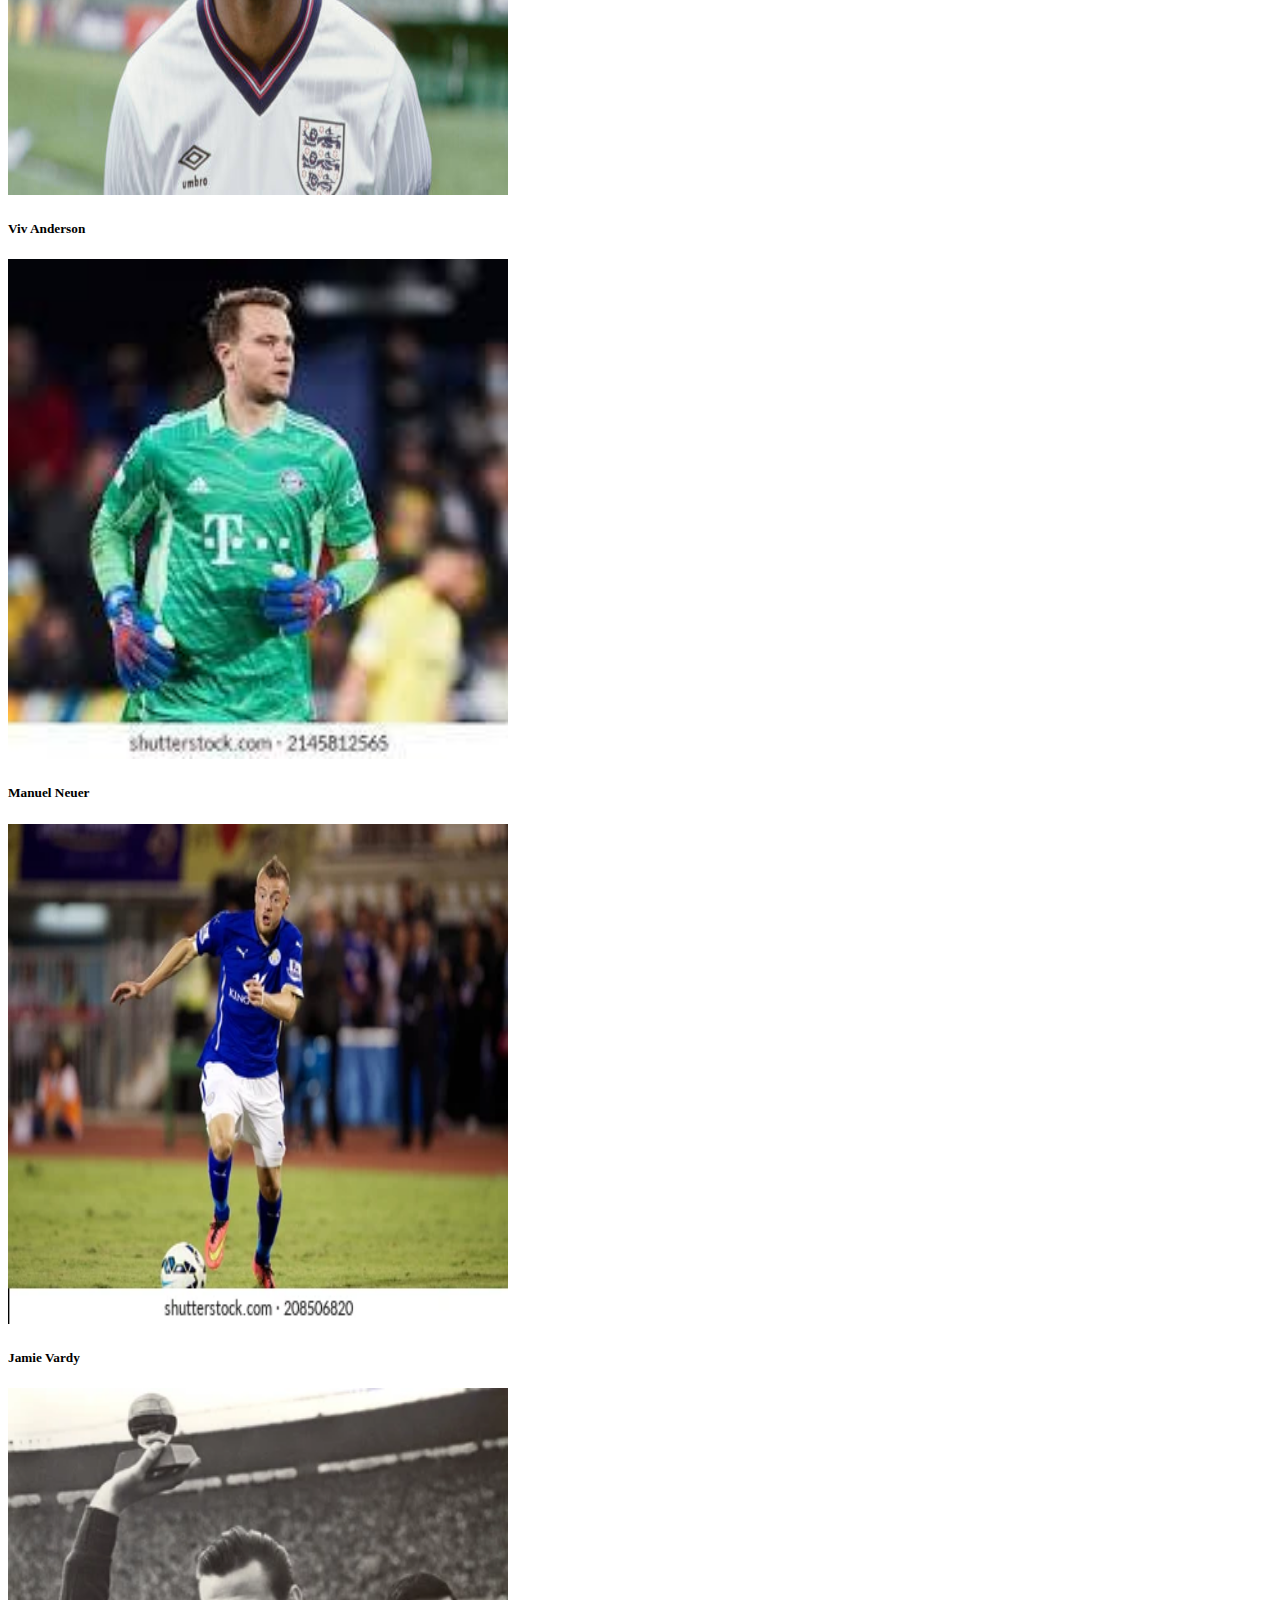
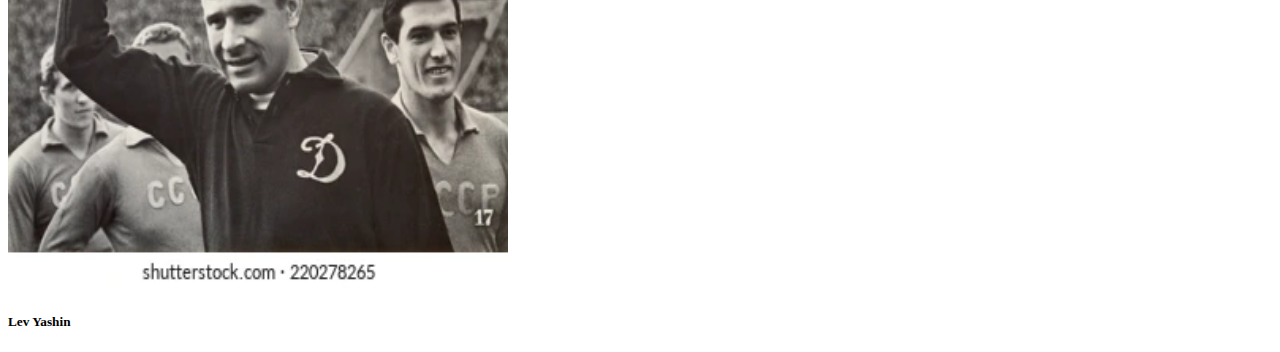
==== commit 7e674ee3: "jan.9" ====
--- a/index.html
+++ b/index.html
@@ -58,30 +58,38 @@
             <div class="col-sm-4 px-5 my-3">
                 <img src="ronaldo.webp" class="img-fluid rounded-circle mb-3 feature">
                 <h5>Cristiano Ronaldo</h5>
+                <h6>"Talent without hardwork is nothing"</h6>
             </div>
             <div class="col-sm-4 px-5 my-3">
                     <img src="messi.webp" class="img-fluid rounded-circle mb-3 feature">
                     <h5>Lionel Messi</h5>
+                    <h6>"It took me 17 years and 114 days to become an overnight success"</h6>
             </div>
             <div class="col-sm-4 px-5 my-3">
                 <img src="pele.webp" class="img-fluid rounded-circle mb-3 feature">
                 <h5>Pele</h5>
+                <h6>"If you are first you are first. If you are second, you are nothing"</h6>
             </div>
             <div class="col-sm-4 px-5 my-3">
                 <img src="david-beckham.webp" class="img-fluid rounded-circle mb-3 feature">
                 <h5>David Beckham</h5>
+                <h6>"I don't do anything unless I can give it 100%"</h6>
             </div>
             <div class="col-sm-4 px-5 my-3">
                 <img src="alves.webp" class="img-fluid rounded-circle mb-3 feature">
                 <h5>Dani Alves</h5>
+                <h6>"The most important thing in life is to know where you come from, and I know where I come from"</h6>
             </div>
             <div class="col-sm-4 px-5 my-3">
                 <img src="maradona.png" class="img-fluid rounded-circle mb-3 feature">
                 <h5>Diego Maradona</h5>
+                <h6>"My mother thinks I am the best"</h6>
+                <h6>"To see the ball, to run after it, make me the happiest man in the world"</h6>
             </div>
             <div class="col-sm-4 px-5 my-3">
                 <img src="dele-alli.webp" class="img-fluid rounded-circle mb-3 feature">
                 <h5>Dele Alli</h5>
+                <h6>"I like to get goals"</h6>
             </div>
             <div class="col-sm-4 px-5 my-3">
                 <img src="kane.jpg" class="img-fluid rounded-circle mb-3 feature">
--- a/style.css
+++ b/style.css
@@ -5,17 +5,17 @@
 h6{
     font-size:16px;
 }
-.hard-work{
-    background-color:rgb(202, 202, 255);
-}
 .results{
     background-color:rgb(198, 226, 252);
 }
 table{
     border-collapse:collapse;
     text-align:center;
+    margin-left:auto;
+    margin-right:auto;
+    font-size:28px;
 }
 th,
 td{
     border:2px solid #000000
-}
+}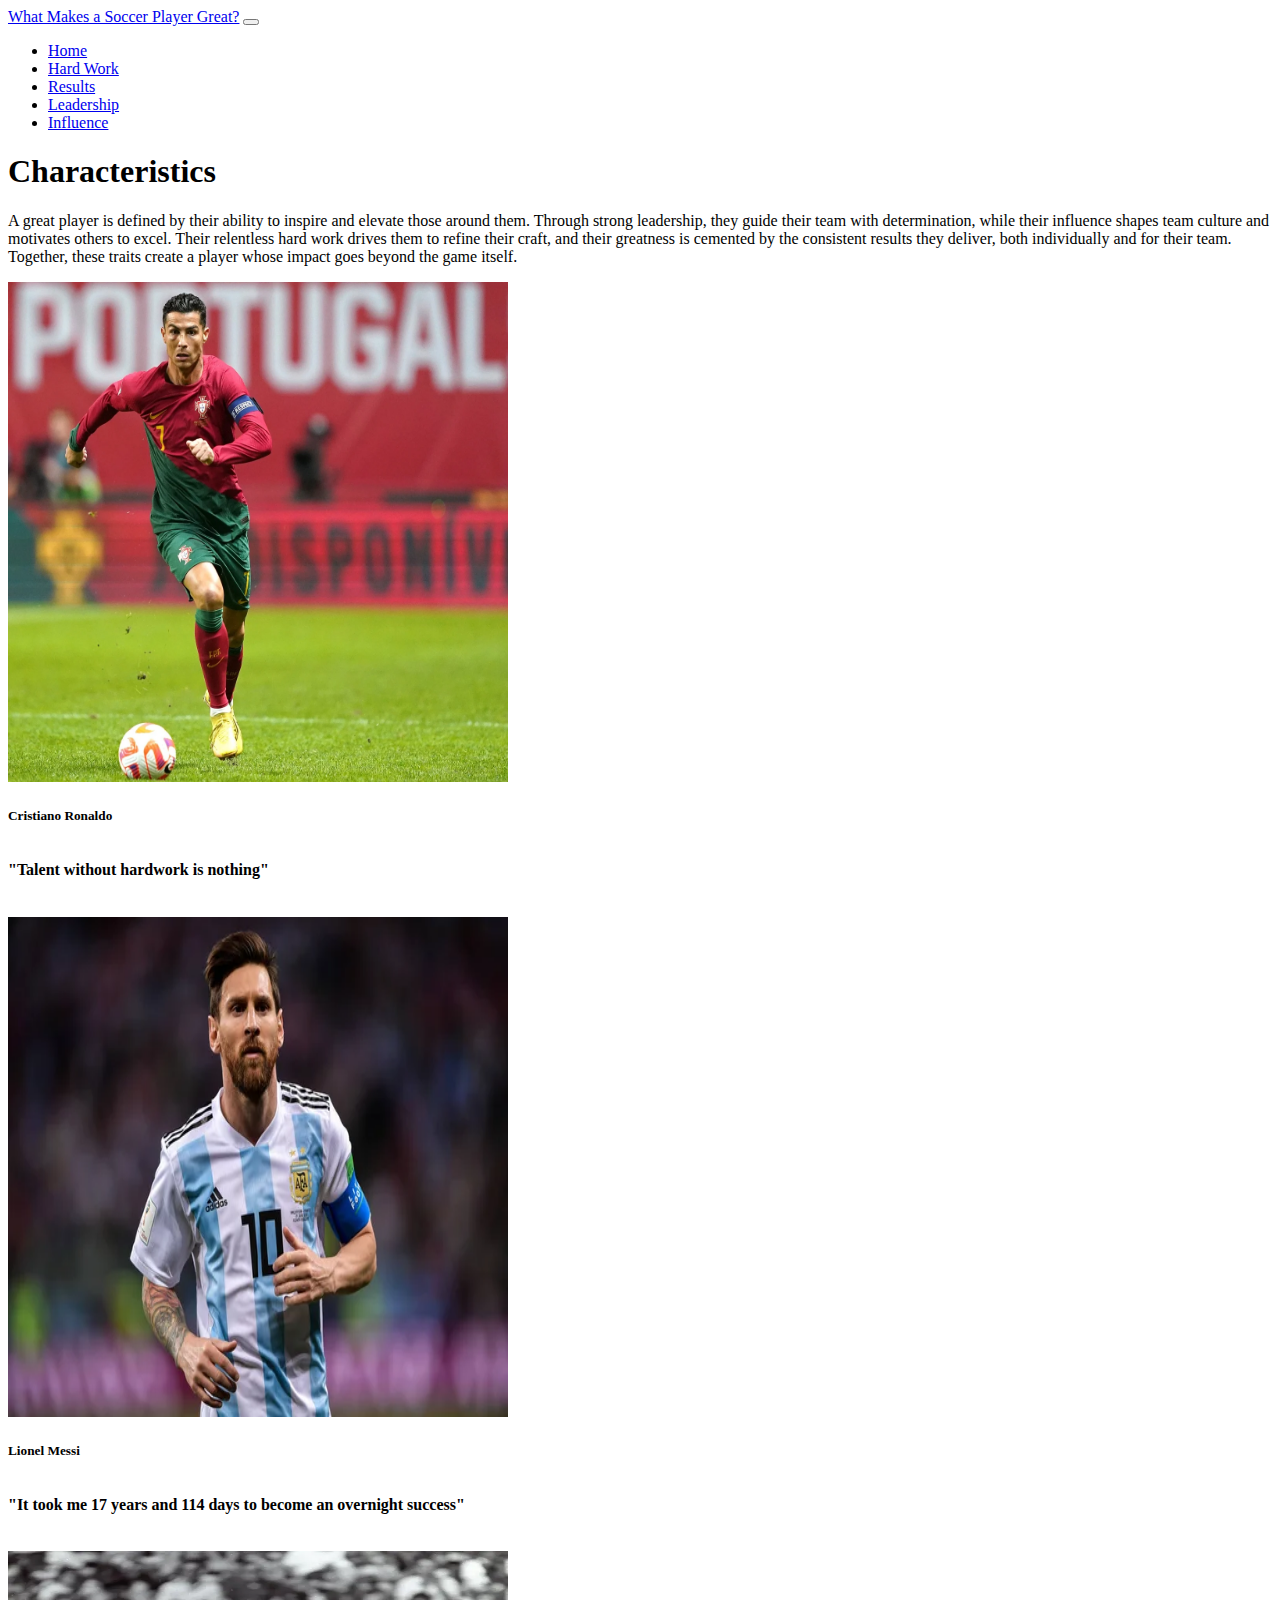
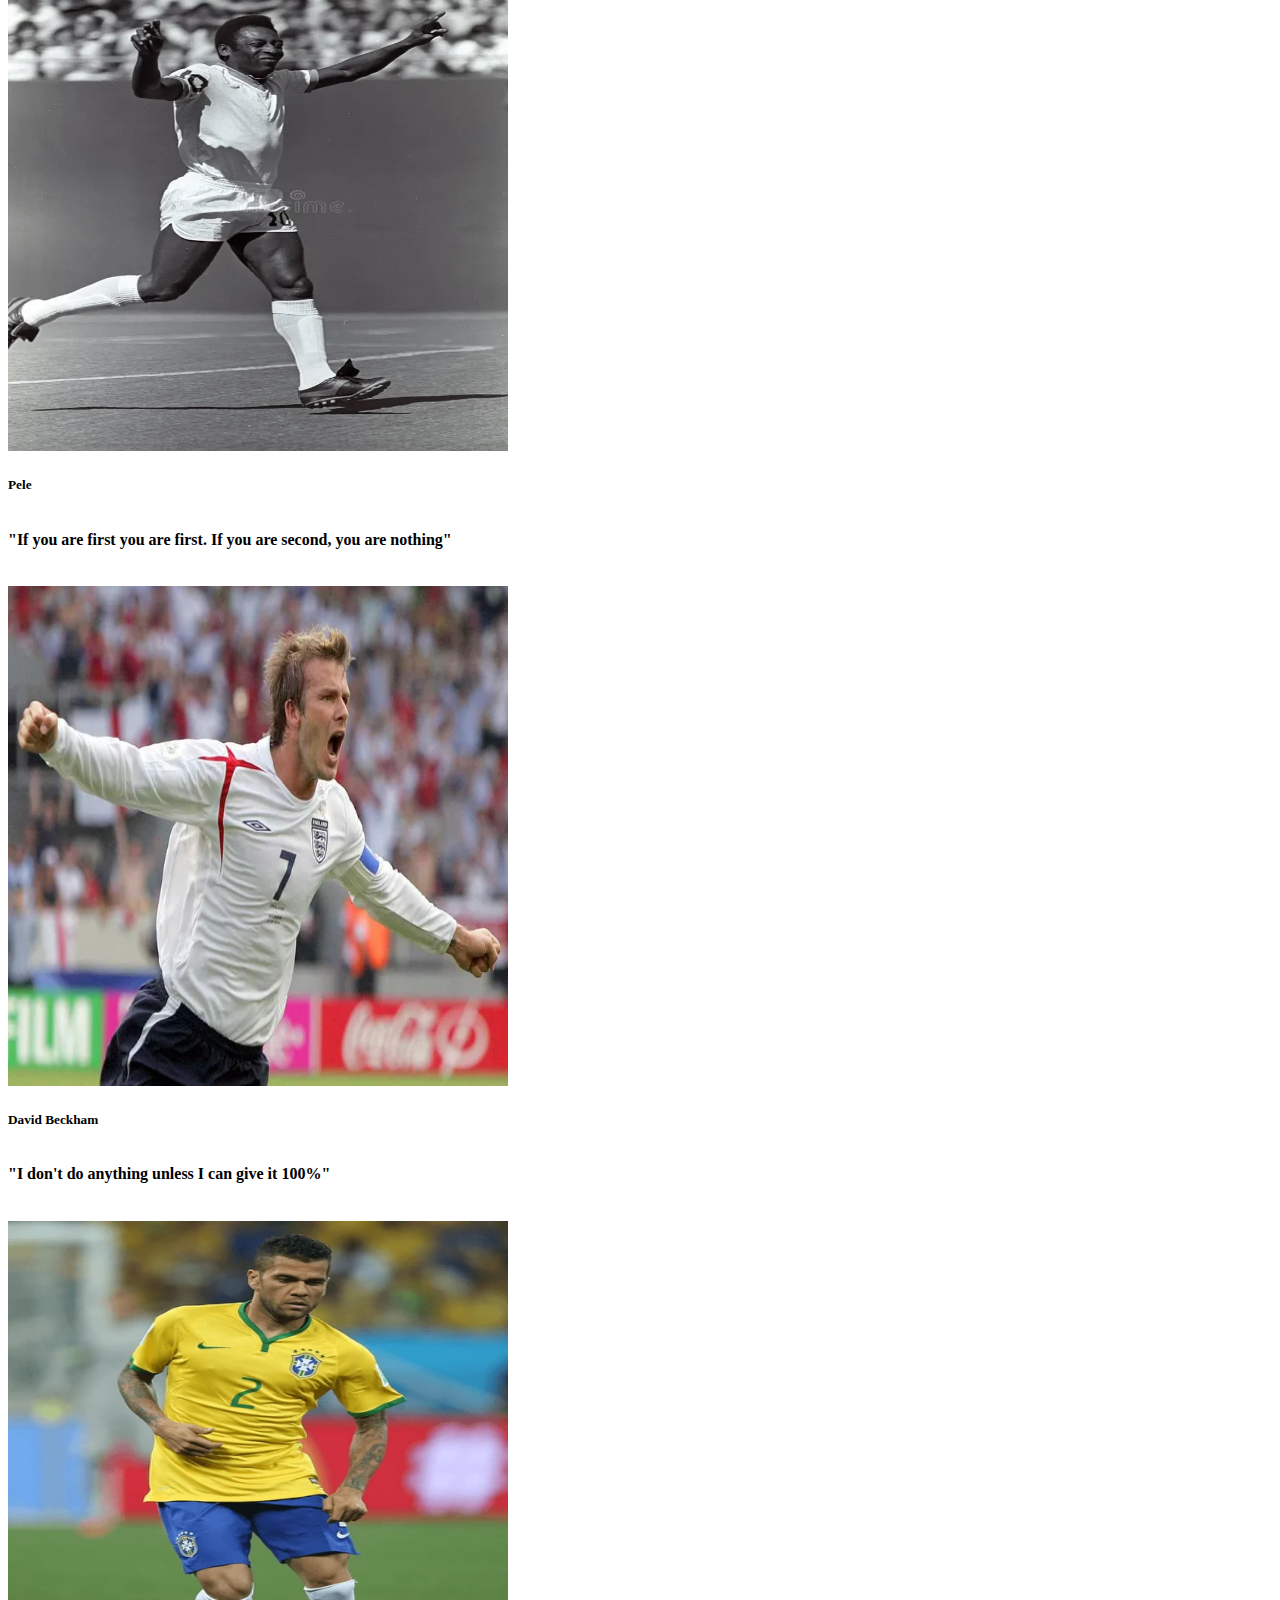
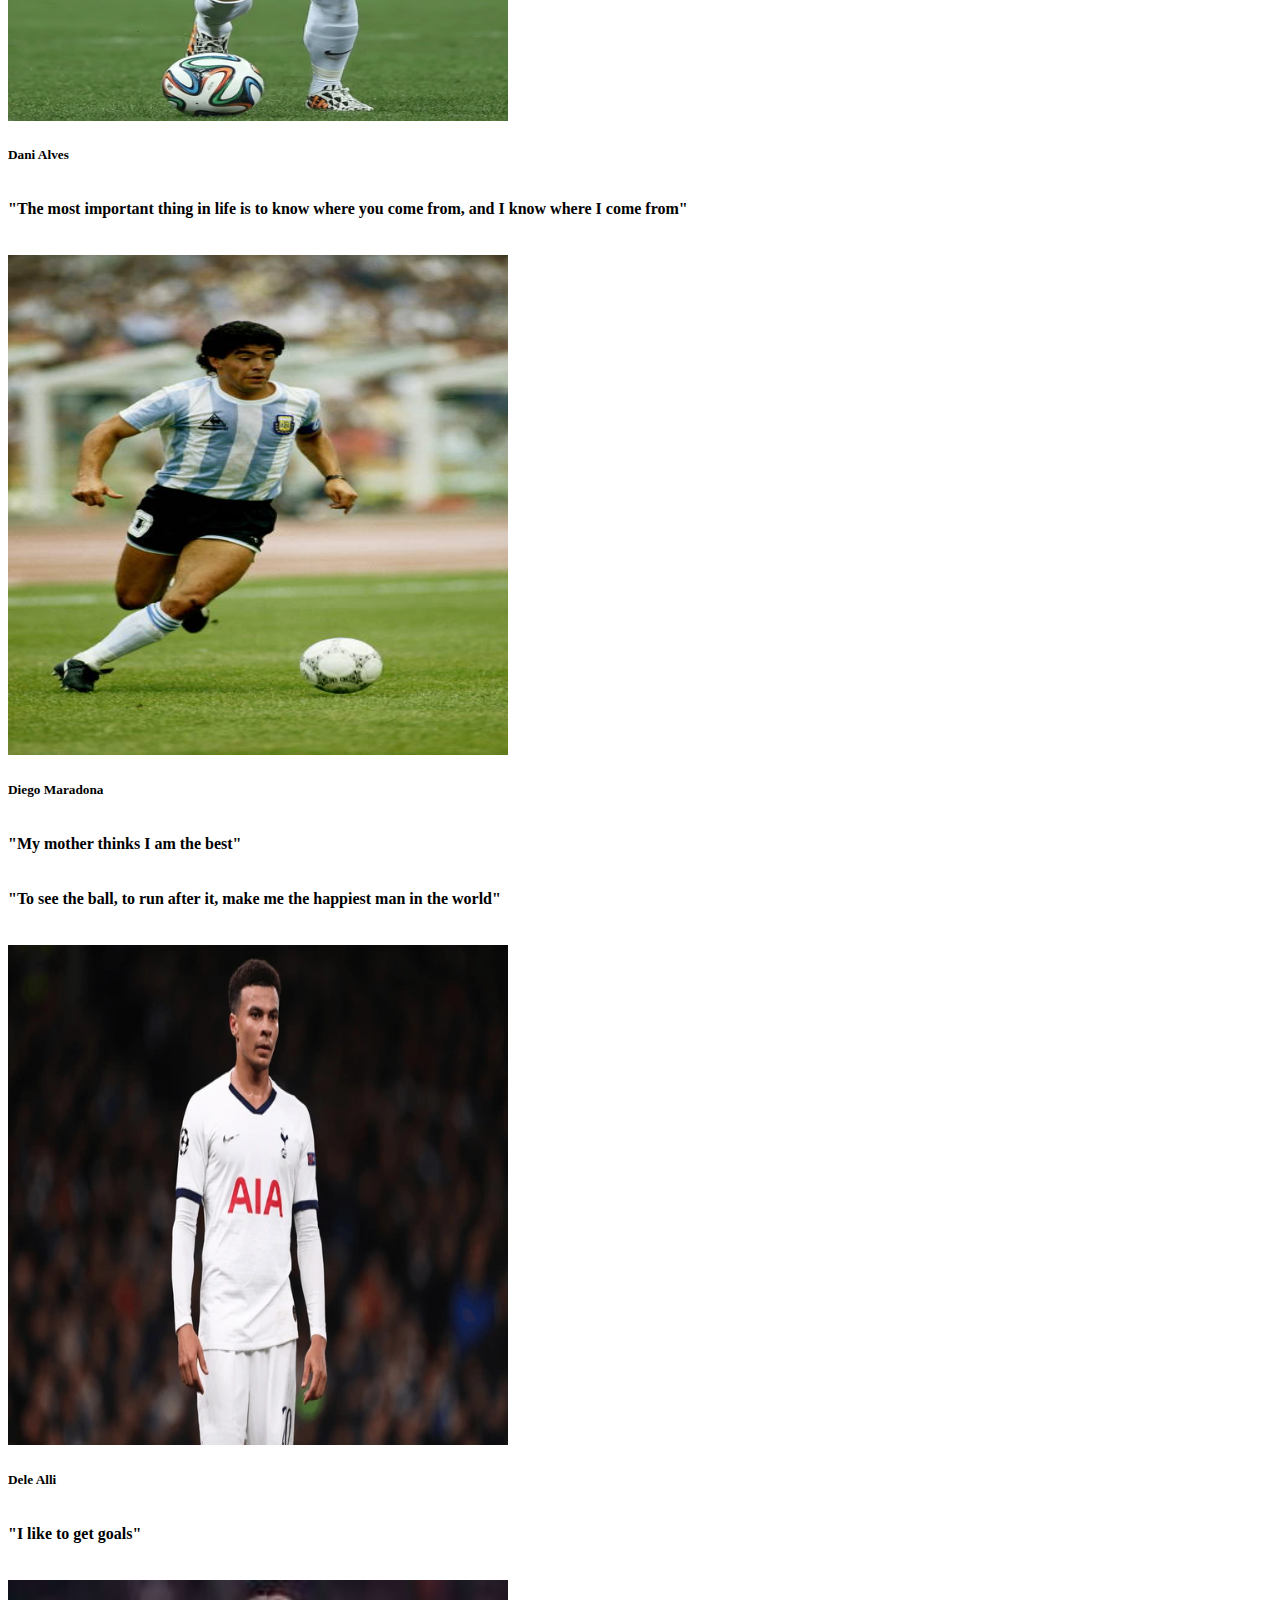
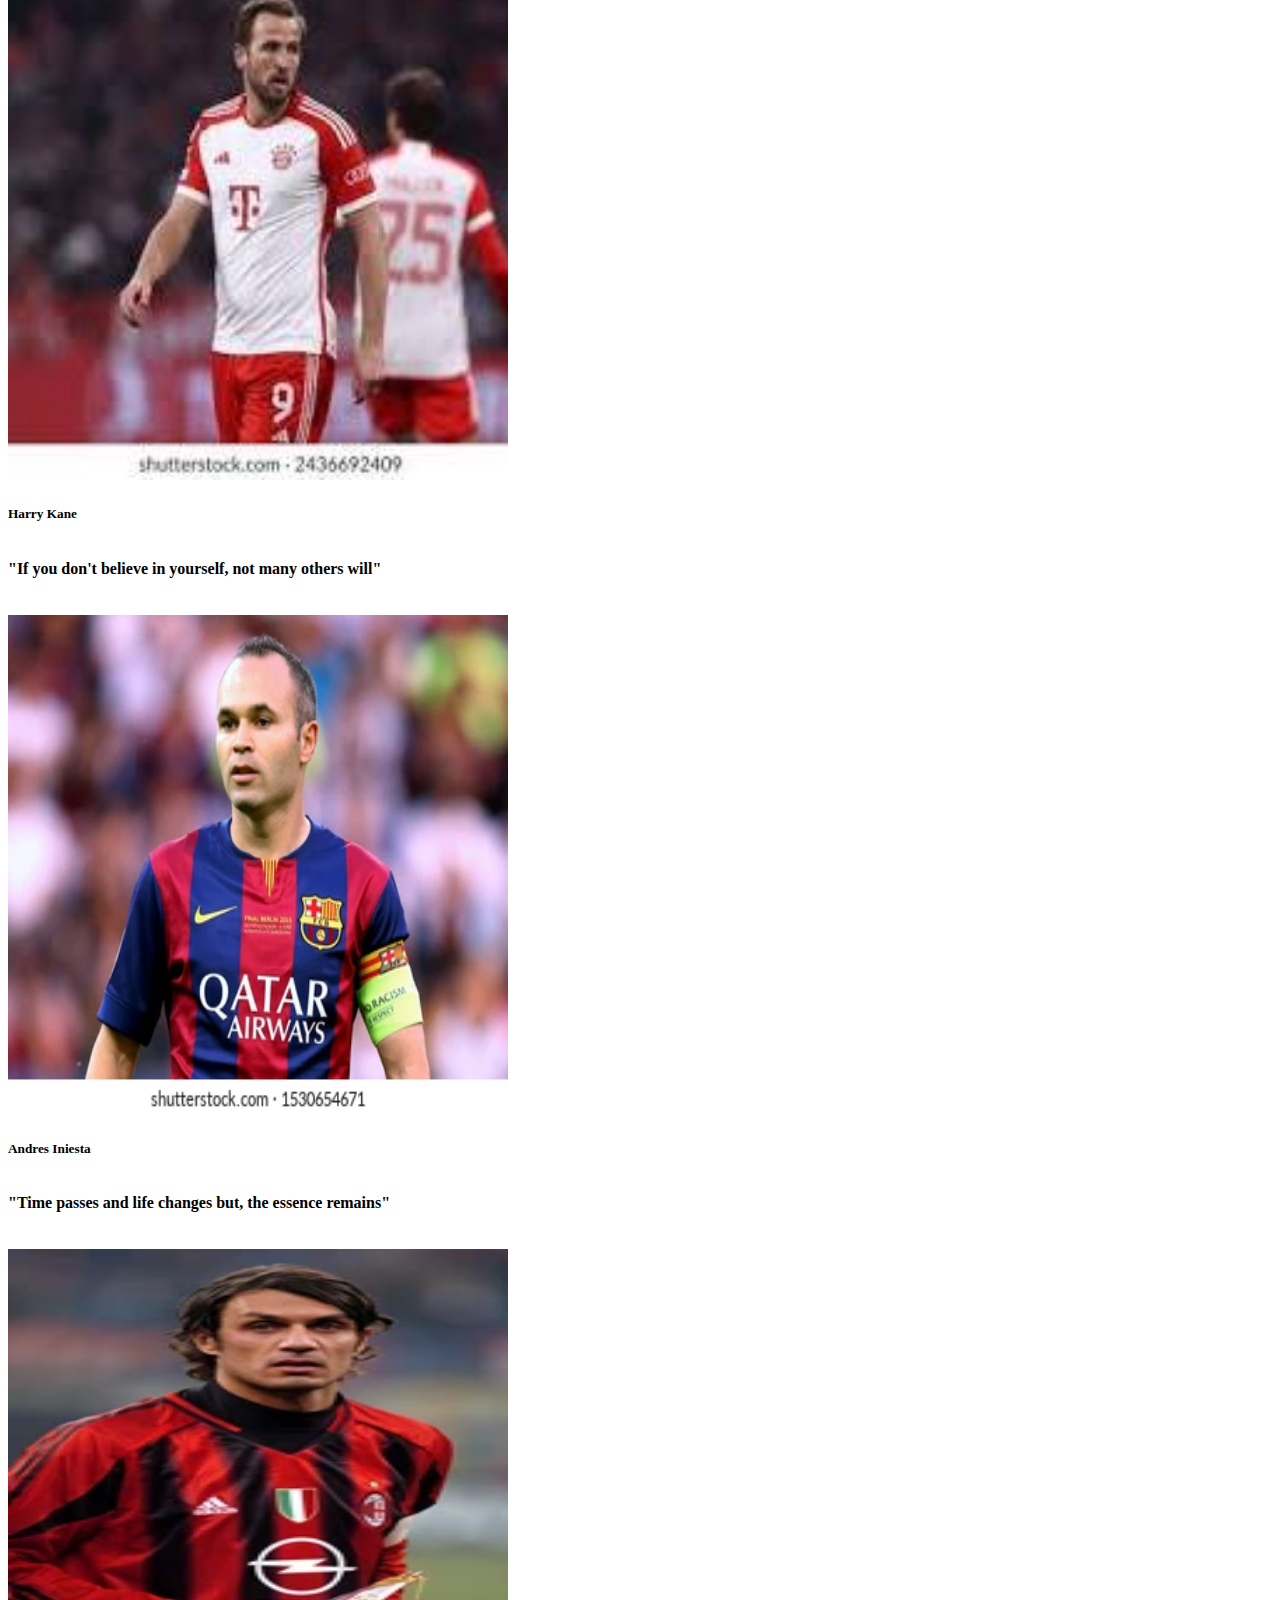
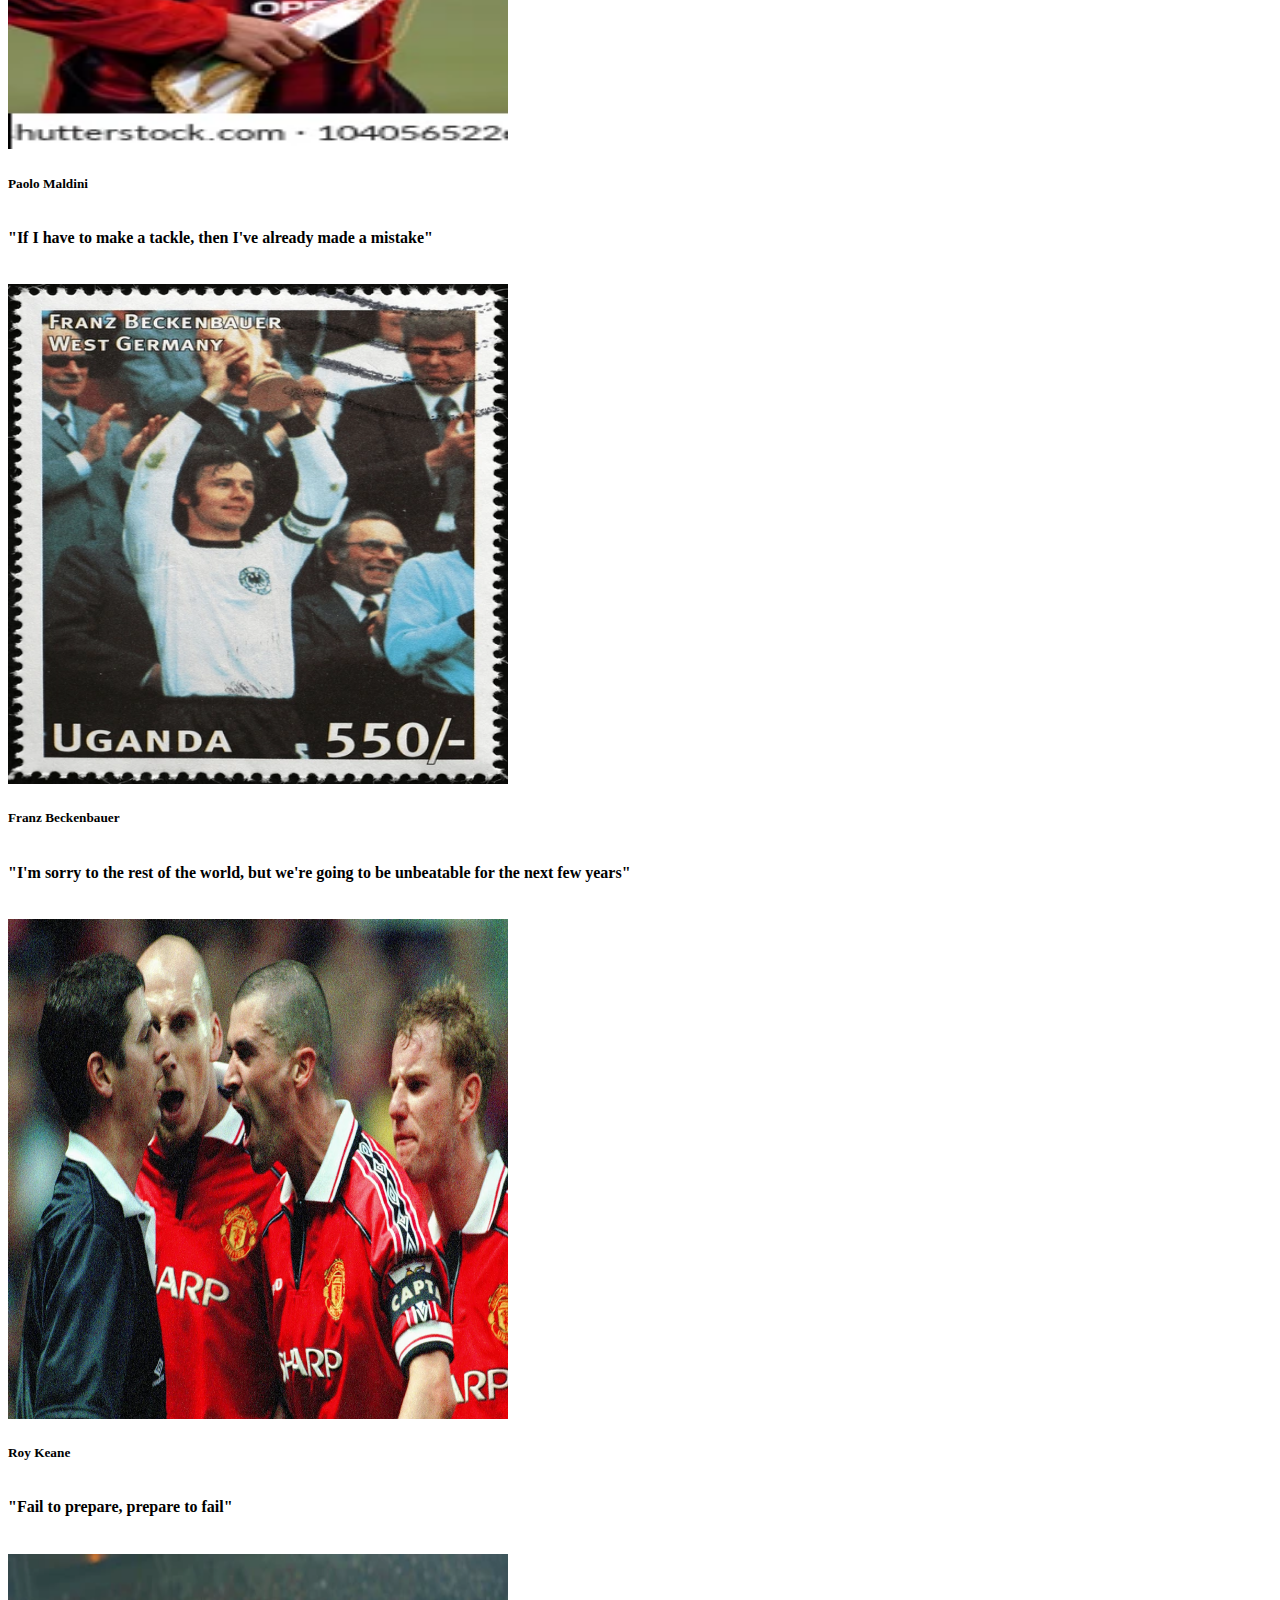
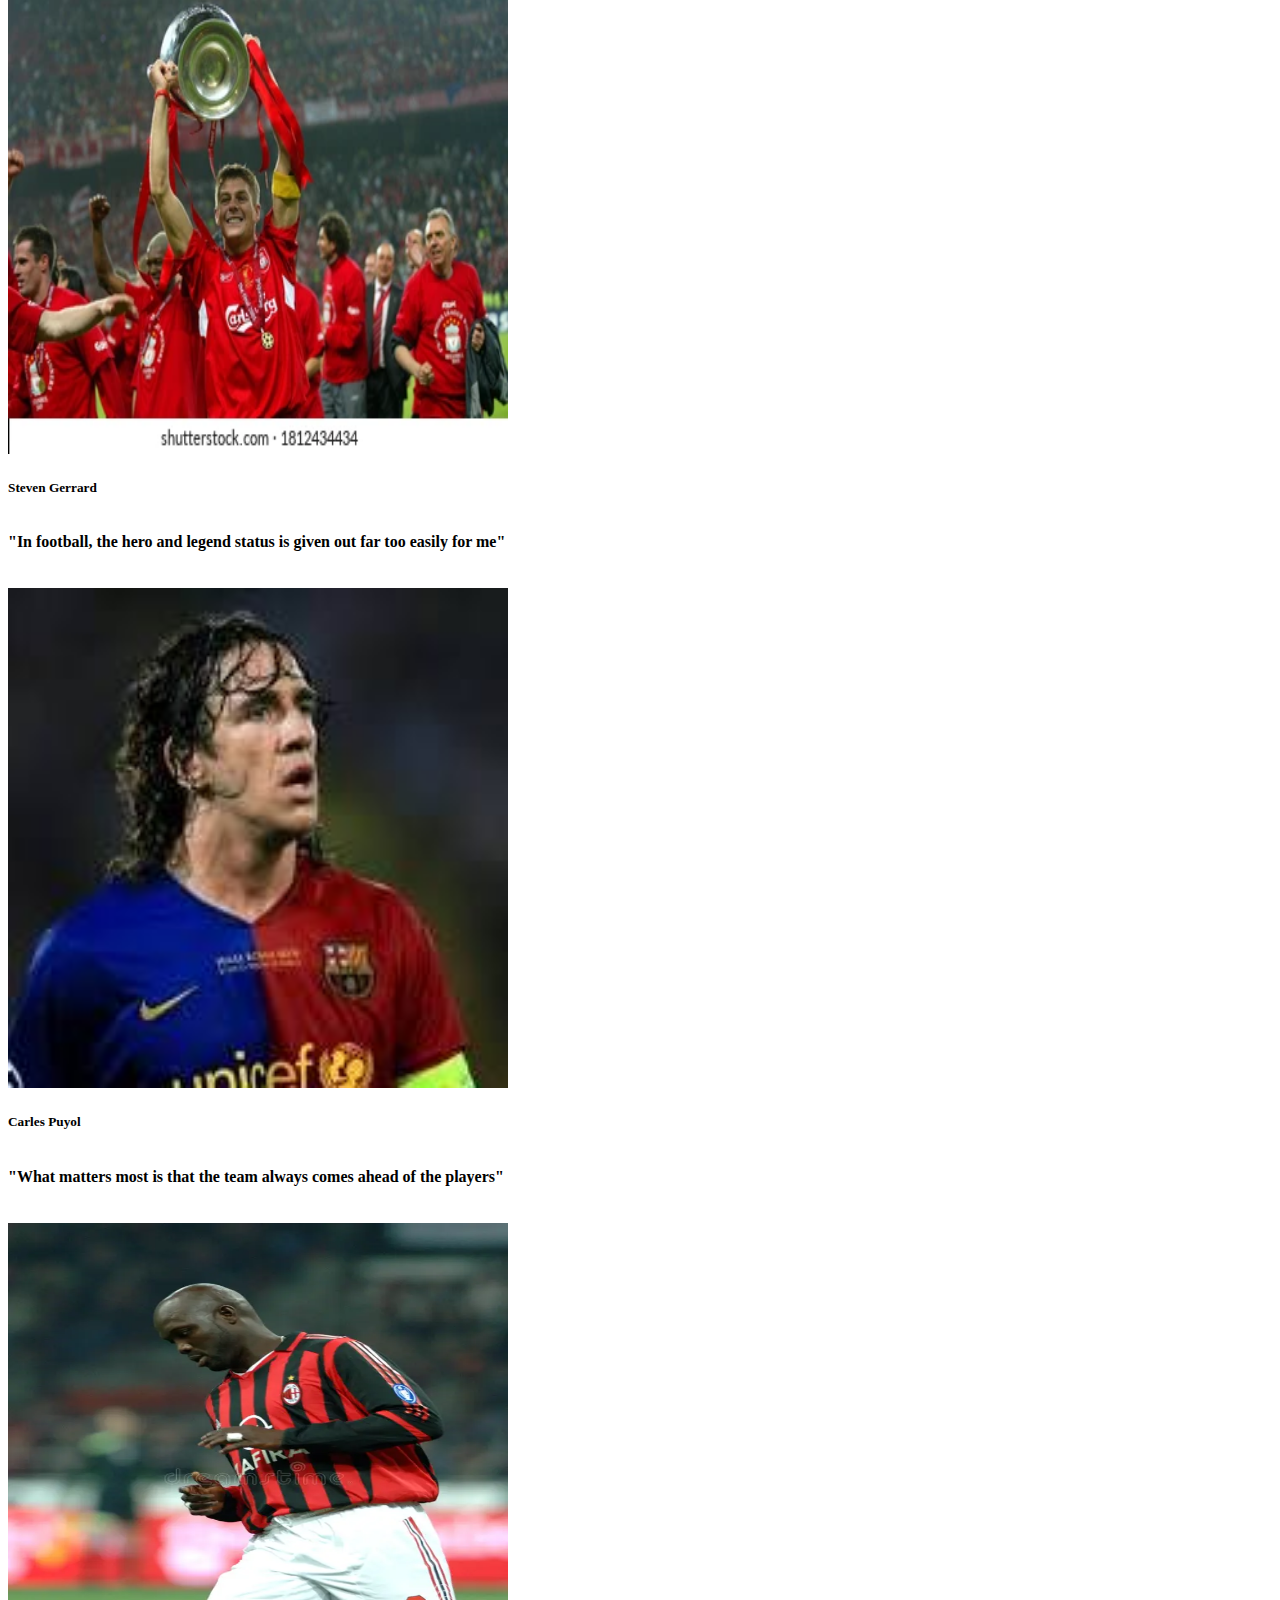
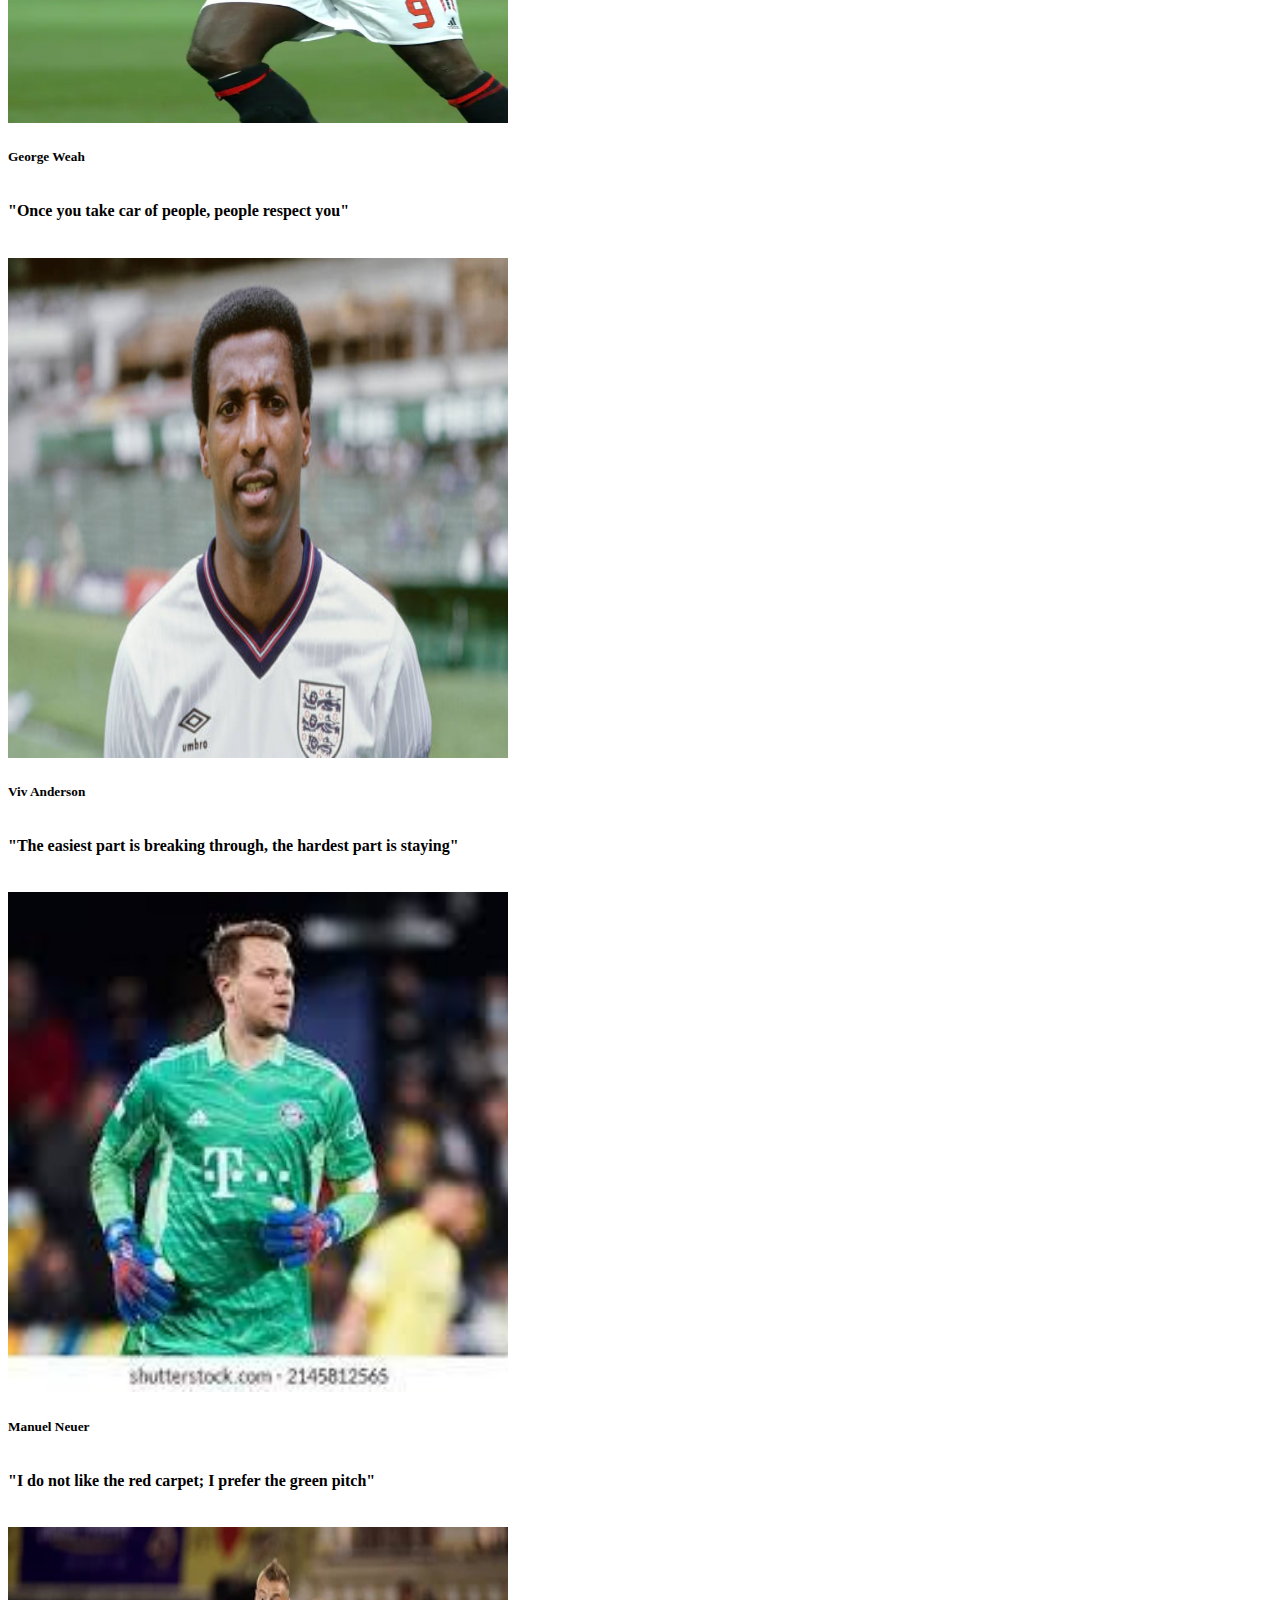
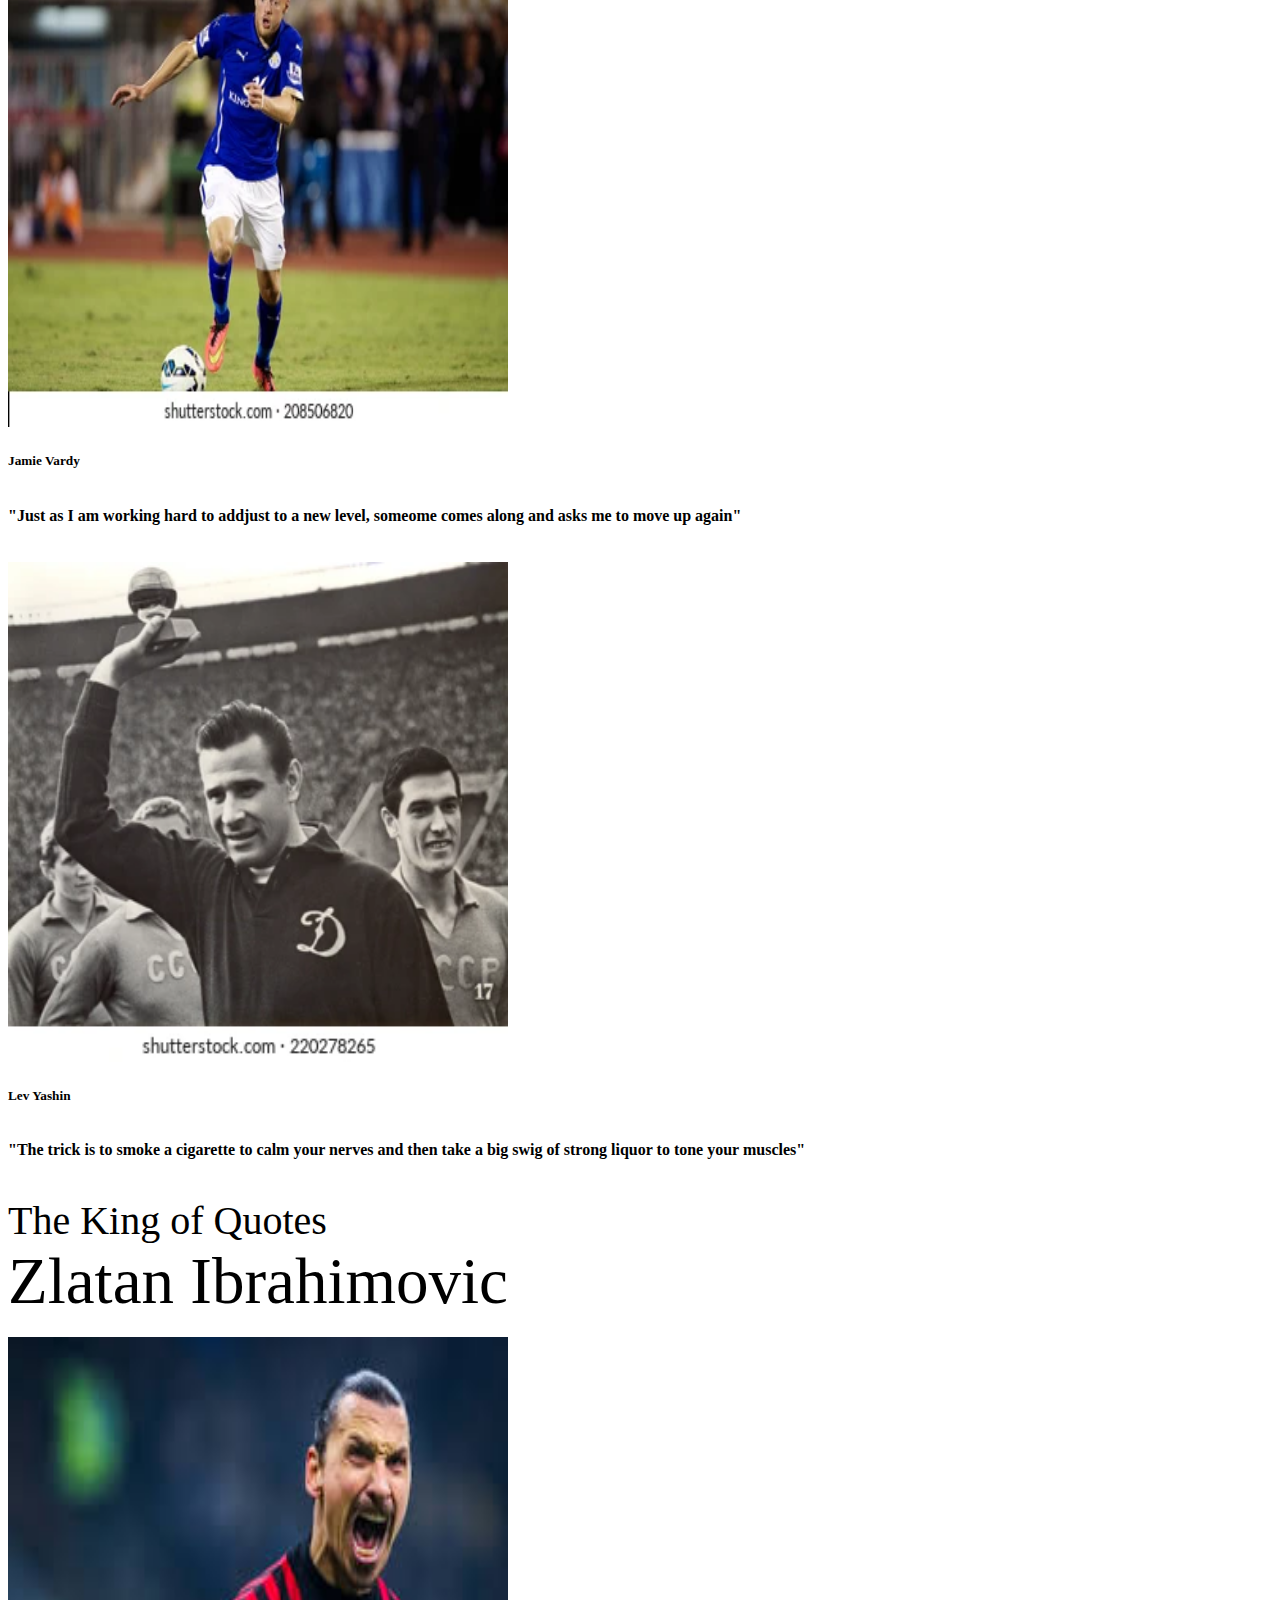
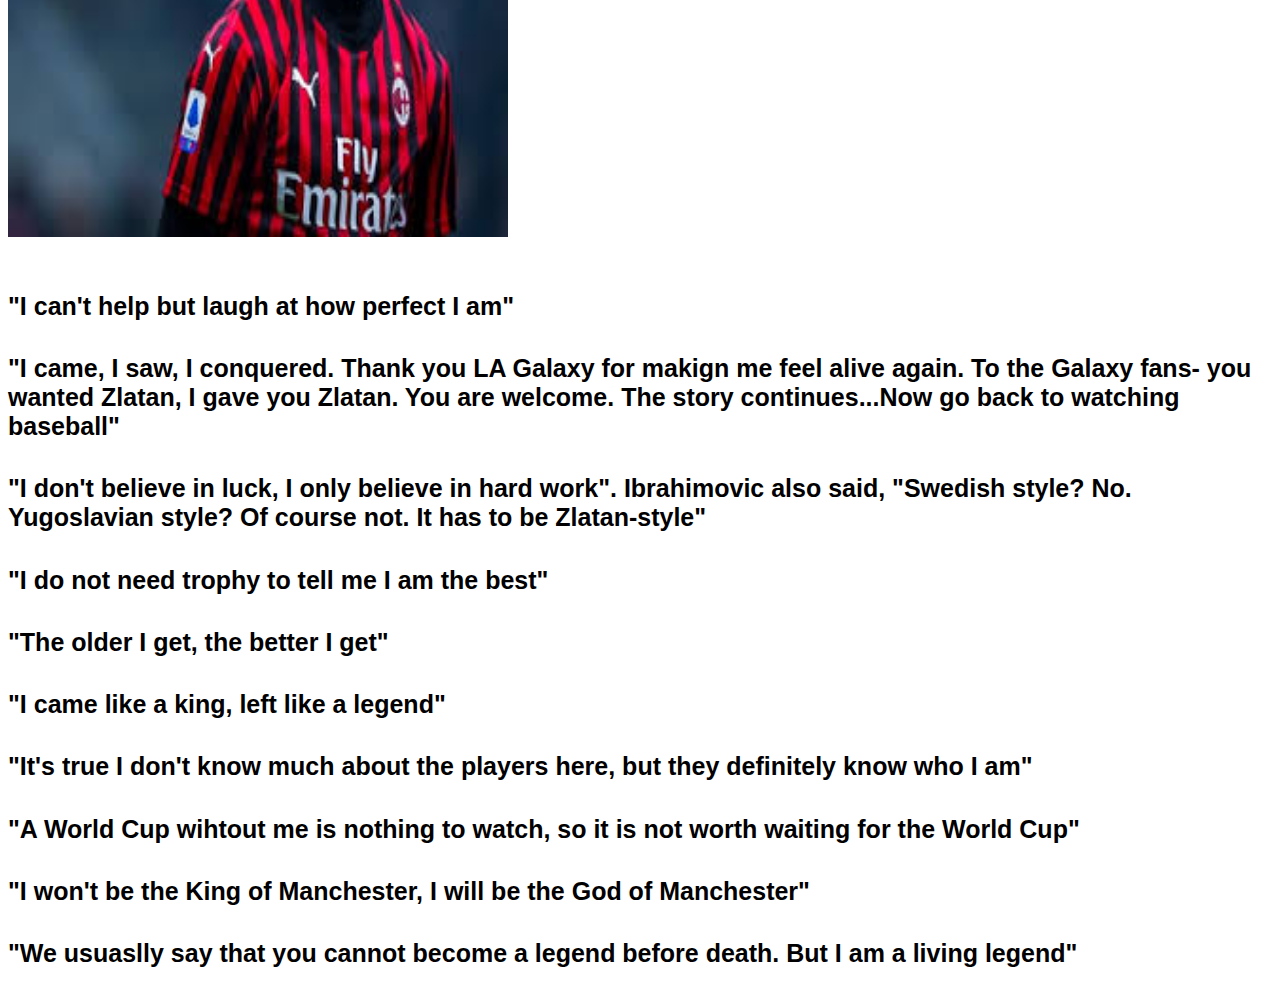
==== commit 9d31cf09: "jan.9.2" ====
--- a/index.html
+++ b/index.html
@@ -94,51 +94,80 @@
             <div class="col-sm-4 px-5 my-3">
                 <img src="kane.jpg" class="img-fluid rounded-circle mb-3 feature">
                 <h5>Harry Kane</h5>
+                <h6>"If you don't believe in yourself, not many others will"</h6>
             </div>
             <div class="col-sm-4 px-5 my-3">
                 <img src="iniesta.webp" class="img-fluid rounded-circle mb-3 feature">
                 <h5>Andres Iniesta</h5>
+                <h6>"Time passes and life changes but, the essence remains"</h6>
             </div>
             <div class="col-sm-4 px-5 my-3">
                 <img src="maldini.webp" class="img-fluid rounded-circle mb-3 feature">
                 <h5>Paolo Maldini</h5>
+                <h6>"If I have to make a tackle, then I've already made a mistake"</h6>
             </div>
             <div class="col-sm-4 px-5 my-3">
                 <img src="beckenbauer.webp" class="img-fluid rounded-circle mb-3 feature">
                 <h5>Franz Beckenbauer</h5>
+                <h6>"I'm sorry to the rest of the world, but we're going to be unbeatable for the next few years"</h6>
             </div>
             <div class="col-sm-4 px-5 my-3">
                 <img src="keane.avif" class="img-fluid rounded-circle mb-3 feature">
                 <h5>Roy Keane</h5>
+                <h6>"Fail to prepare, prepare to fail"</h6>
             </div>
             <div class="col-sm-4 px-5 my-3">
                 <img src="gerrard.webp" class="img-fluid rounded-circle mb-3 feature">
                 <h5>Steven Gerrard</h5>
+                <h6>"In football, the hero and legend status is given out far too easily for me"</h6>
             </div>
             <div class="col-sm-4 px-5 my-3">
                 <img src="puyol.jpg" class="img-fluid rounded-circle mb-3 feature">
                 <h5>Carles Puyol</h5>
+                <h6>"What matters most is that the team always comes ahead of the players"</h6>
             </div>
             <div class="col-sm-4 px-5 my-3">
                 <img src="weah.webp" class="img-fluid rounded-circle mb-3 feature">
                 <h5>George Weah</h5>
+                <h6>"Once you take car of people, people respect you"</h6>
             </div>
             <div class="col-sm-4 px-5 my-3">
                 <img src="anderson.jpg" class="img-fluid rounded-circle mb-3 feature">
                 <h5>Viv Anderson</h5>
+                <h6>"The easiest part is breaking through, the hardest part is staying"</h6>
             </div>
             <div class="col-sm-4 px-5 my-3">
                 <img src="neuer.jpg" class="img-fluid rounded-circle mb-3 feature">
                 <h5>Manuel Neuer</h5>
+                <h6>"I do not like the red carpet; I prefer the green pitch"</h6>
             </div>
             <div class="col-sm-4 px-5 my-3">
                 <img src="vardy.webp" class="img-fluid rounded-circle mb-3 feature">
                 <h5>Jamie Vardy</h5>
+                <h6>"Just as I am working hard to addjust to a new level, someome comes along and asks me to move up again"</h6>
             </div>
             <div class="col-sm-4 px-5 my-3">
                 <img src="yashin.webp" class="img-fluid rounded-circle mb-3 feature">
                 <h5>Lev Yashin</h5>
+                <h6>"The trick is to smoke a cigarette to calm your nerves and then take a big swig of strong liquor to tone your muscles"</h6>
             </div>
+            <div class="container py-4">
+                <header class="ibrahimovic">The King of Quotes</header>
+                <header class="ibra">Zlatan Ibrahimovic</header>
+                <br>
+                <img src="ibrahimovic.jpg">
+                <br>
+                <br>
+                <h4>"I can't help but laugh at how perfect I am"</h4>
+                <h4>"I came, I saw, I conquered. Thank you LA Galaxy for makign me feel alive again. To the Galaxy fans- you wanted Zlatan, I gave you Zlatan. You are welcome. The story continues...Now go back to watching baseball"</h4>
+                <h4>"I don't believe in luck, I only believe in hard work". Ibrahimovic also said, "Swedish style? No. Yugoslavian style? Of course not. It has to be Zlatan-style"</h4>
+                <h4>"I do not need trophy to tell me I am the best"</h4>
+                <h4>"The older I get, the better I get"</h4>
+                <h4>"I came like a king, left like a legend"</h4>
+                <h4>"It's true I don't know much about the players here, but they definitely know who I am"</h4>
+                <h4>"A World Cup wihtout me is nothing to watch, so it is not worth waiting for the World Cup"</h4>
+                <h4>"I won't be the King of Manchester, I will be the God of Manchester"</h4>
+                <h4>"We usuaslly say that you cannot become a legend before death. But I am a living legend"</h4>
         </div>
     </div>
 
--- a/style.css
+++ b/style.css
@@ -18,4 +18,19 @@
 th,
 td{
     border:2px solid #000000
+}
+.ibrahimovic{
+    font-size:40px;
+    color:black;
+    font-family:fantasy;
+}
+h4{
+    font-family:sans-serif;
+    color:black;
+    font-size:25px;
+}
+.ibra{
+    font-size:65px;
+    color:black;
+    font-family:cursive;
 }